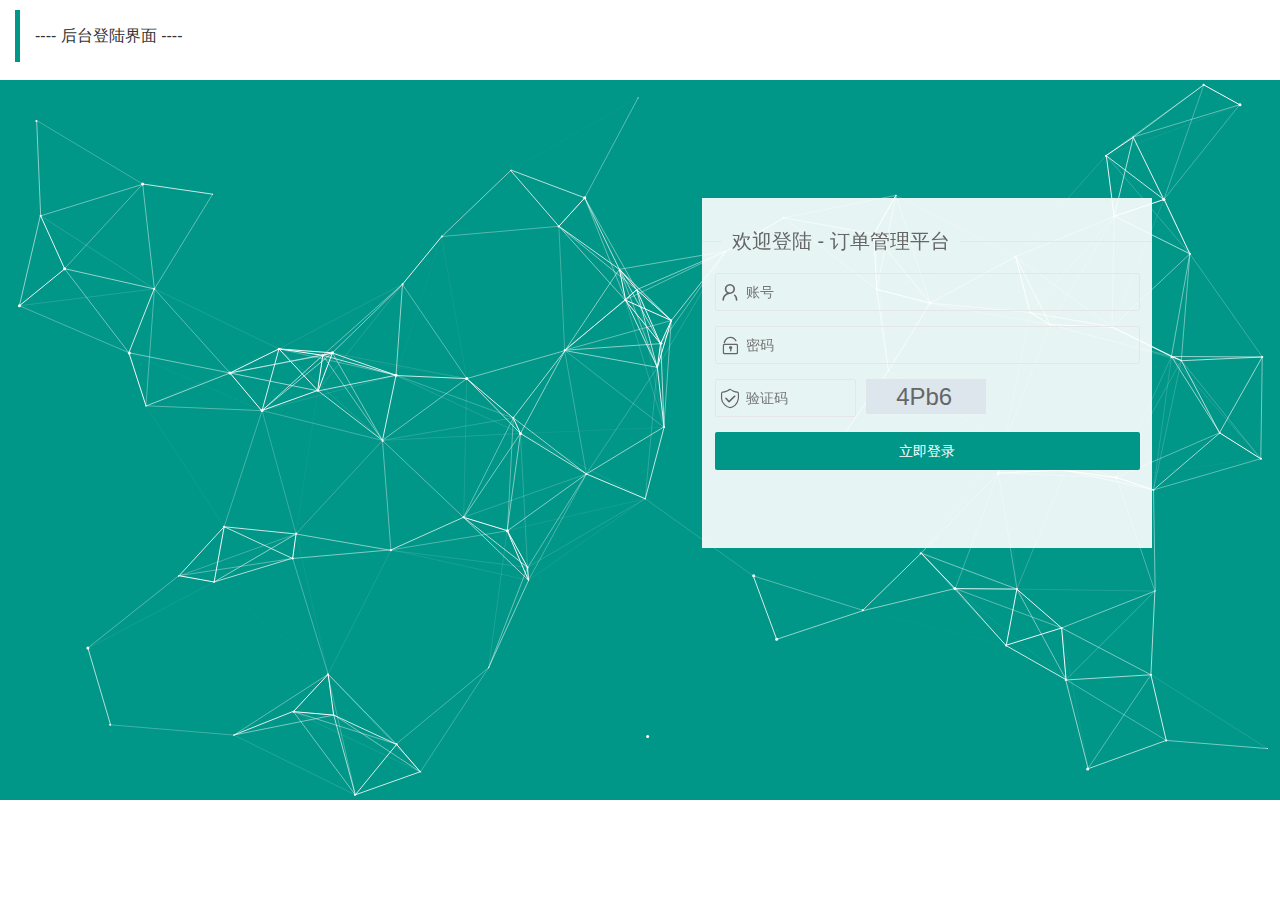
==== test1/login.html @ ba4c4ec8 "可以了" ====
<!DOCTYPE html>
<html lang="en">
<head>
    <meta charset="UTF-8">
    <meta name="viewport" content="width=device-width, initial-scale=1, maximum-scale=1">
    <title>系统登录</title>
    <link rel="stylesheet" href="./assets/layui-v2.5.6/css/layui.css" media="all"/>
    <link rel="stylesheet" href="./assets/login.css" media="all"/>
    <style>
        /* 覆盖原框架样式 */
        .layui-elem-quote {
            background-color: inherit !important;
        }

        .layui-input, .layui-select, .layui-textarea {
            background-color: inherit;
            padding-left: 30px;
        }
    </style>
</head>
<body>
<!-- Head -->
<div class="layui-fluid" style="height: 20px">
    <div class="layui-row layui-col-space15">
        <div class="layui-col-sm12 layui-col-md12 zyl_mar_01">
            <blockquote class="layui-elem-quote" style="font-size: 16px"><a href="/">---- 后台登陆界面 ----</a></blockquote>
        </div>
    </div>
</div>
<!-- Head End -->

<!-- Carousel -->
<div class="layui-row">
    <div class="layui-col-sm12 layui-col-md12">
        <div class="layui-carousel zyl_login_height" id="zyllogin" lay-filter="zyllogin">
            <div carousel-item="">
                <div>
                    <div class="zyl_login_cont"></div>
                </div>
                <div>
                    <img src="./assets/img/carousel/01.jpg"/>
                </div>
                <div>
                    <div class="background">
                        <span></span><span></span><span></span>
                        <span></span><span></span><span></span>
                        <span></span><span></span><span></span>
                        <span></span><span></span><span></span>
                    </div>
                </div>
                <div>
                    <img src="./assets/img/carousel/03.jpg"/>
                </div>
            </div>
        </div>
    </div>
</div>
<!-- Carousel End -->

<!--&lt;!&ndash; Footer &ndash;&gt;-->
<!--<div class="layui-row">-->
<!--    <div class="layui-col-sm12 layui-col-md12 zyl_center zyl_mar_01">-->
<!--        © 2019 - 简约后台登陆界面 || 简约后台登陆界面版权所有-->
<!--    </div>-->
<!--</div>-->
<!--&lt;!&ndash; Footer End &ndash;&gt;-->


<!-- LoginForm -->
<div class="zyl_lofo_main">
    <fieldset class="layui-elem-field layui-field-title zyl_mar_02">
        <legend>欢迎登陆 - 订单管理平台</legend>
    </fieldset>
    <div class="layui-row layui-col-space15">
        <form class="layui-form zyl_pad_01">
            <div class="layui-col-sm12 layui-col-md12">
                <div class="layui-form-item">
                    <input type="text" name="username" lay-verify="required|userName" autocomplete="off"
                           placeholder="账号" class="layui-input">
                    <i class="layui-icon layui-icon-username zyl_lofo_icon"></i>
                </div>
            </div>
            <div class="layui-col-sm12 layui-col-md12">
                <div class="layui-form-item">
                    <input type="password" name="password" lay-verify="required|pass" autocomplete="off"
                           placeholder="密码"
                           class="layui-input">
                    <i class="layui-icon layui-icon-password zyl_lofo_icon"></i>
                </div>
            </div>
            <div class="layui-col-sm12 layui-col-md12">
                <div class="layui-row">
                    <div class="layui-col-xs4 layui-col-sm4 layui-col-md4">
                        <div class="layui-form-item">
                            <input type="text" id="vercode" lay-verify="required|vercodes"
                                   autocomplete="off" placeholder="验证码" class="layui-input" maxlength="4">
                            <i class="layui-icon layui-icon-vercode zyl_lofo_icon"></i>
                        </div>
                    </div>
                    <div class="layui-col-xs4 layui-col-sm4 layui-col-md4"
                         style="margin-left:10px;width:120px;background: #dde6ed">
                        <div class="zyl_lofo_vercode zylVerCode" onclick="zylVerCode()"></div>
                    </div>
                </div>
            </div>
            <div class="layui-col-sm12 layui-col-md12">
                <button class="layui-btn layui-btn-fluid" lay-submit="" lay-filter="login">立即登录
                </button>
            </div>
        </form>
    </div>
</div>
<!-- LoginForm End -->
<!-- Jquery Js -->
<script type="text/javascript" src="./assets/jquery.min.js"></script>
<!-- Layui Js -->
<script type="text/javascript" src="./assets/layui-v2.5.6/layui.js"></script>
<!-- Jqarticle Js -->
<script type="text/javascript" src="./assets/assembly/jqarticle/jparticle.min.js"></script>
<!-- ZylVerificationCode Js-->
<script>
    layui.use(['carousel', 'form'], function () {
        var carousel = layui.carousel, form = layui.form;
        //自定义验证规则
        form.verify({
            userName: function (value) {
                if (value.length < 3) {
                    return '账号至少得3个字符';
                }
            },
            pass: [/^[\S]{4,12}$/, '密码必须4到12位，且不能出现空格'],
            vercodes: function (value) {
                //获取验证码
                var zylVerCode = $(".zylVerCode").html();
                if (value.toLowerCase() !== zylVerCode.toLowerCase()) {
                    return '验证码错误';
                }
            },
            content: function (value) {
                layedit.sync(editIndex);
            }
        });

        //监听提交
        form.on('submit(login)', function (data) {
            // layer.alert(JSON.stringify(data.field), {
            //     title: '最终的提交信息'
            // })
            $.post('login', data.field, function (res) {
                if (res == 200) {
                    layer.msg('登录成功', {'icon': 6, 'time': 800}, function () {
                        window.location.href = 'index';
                    })
                } else {
                    layer.msg('登录失败', {'icon': 5, 'time': 2000})
                    window.location.reload();
                }
            })
            return false;
        });


        //设置轮播主体高度
        var zyl_login_height = $(window).height() / 1.25;
        var zyl_car_height = $(".zyl_login_height").css("cssText", "height:" + zyl_login_height + "px!important");


        //Login轮播主体
        carousel.render({
            elem: '#zyllogin',//指向容器选择器
            width: '100%', //设置容器宽度
            height: 'zyl_car_height',
            anim: 'fade', //切换动画方式
            autoplay: true,//是否自动切换false true
            arrow: 'hover',//切换箭头默认显示状态||不显示：none||悬停显示：hover||始终显示：always
            indicator: 'none',//指示器位置||外部：outside||内部：inside||不显示：none
            interval: '5000',//自动切换时间:单位：ms（毫秒）
        });

        //监听轮播--案例暂未使用
        carousel.on('change(zyllogin)', function (obj) {
            var loginCarousel = obj.index;
        });

        //粒子线条
        $(".zyl_login_cont").jParticle({
            background: "rgba(0,0,0,0)",//背景颜色
            color: "#fff",//粒子和连线的颜色
            particlesNumber: 100,//粒子数量
            //disableLinks:true,//禁止粒子间连线
            //disableMouse:true,//禁止粒子间连线(鼠标)
            particle: {
                minSize: 1,//最小粒子
                maxSize: 3,//最大粒子
                speed: 30,//粒子的动画速度
            }
        });
    });

    zylVerCode();

    //生成随机数
    function zylVerCode(len) {
        len = len || 4;
        var $chars = 'ABCDEFGHJKMNPQRSTWXYZabcdefhijkmnprstwxyz2345678';//默认去掉了容易混淆的字符oOLl,9gq,Vv,Uu,I1
        var maxPos = $chars.length;
        var zylCode = '';
        for (i = 0; i < len; i++) {
            zylCode += $chars.charAt(Math.floor(Math.random() * maxPos));
        }
        $(".zylVerCode").html(zylCode);
    }
</script>
</body>
</html>
---- test1/assets/layui-v2.5.6/css/layui.css ----
/** layui-v2.5.6 MIT License By https://www.layui.com */
 .layui-inline,img{display:inline-block;vertical-align:middle}h1,h2,h3,h4,h5,h6{font-weight:400}.layui-edge,.layui-header,.layui-inline,.layui-main{position:relative}.layui-body,.layui-edge,.layui-elip{overflow:hidden}.layui-btn,.layui-edge,.layui-inline,img{vertical-align:middle}.layui-btn,.layui-disabled,.layui-icon,.layui-unselect{-moz-user-select:none;-webkit-user-select:none;-ms-user-select:none}.layui-elip,.layui-form-checkbox span,.layui-form-pane .layui-form-label{text-overflow:ellipsis;white-space:nowrap}.layui-breadcrumb,.layui-tree-btnGroup{visibility:hidden}blockquote,body,button,dd,div,dl,dt,form,h1,h2,h3,h4,h5,h6,input,li,ol,p,pre,td,textarea,th,ul{margin:0;padding:0;-webkit-tap-highlight-color:rgba(0,0,0,0)}a:active,a:hover{outline:0}img{border:none}li{list-style:none}table{border-collapse:collapse;border-spacing:0}h4,h5,h6{font-size:100%}button,input,optgroup,option,select,textarea{font-family:inherit;font-size:inherit;font-style:inherit;font-weight:inherit;outline:0}pre{white-space:pre-wrap;white-space:-moz-pre-wrap;white-space:-pre-wrap;white-space:-o-pre-wrap;word-wrap:break-word}body{line-height:24px;font:14px Helvetica Neue,Helvetica,PingFang SC,Tahoma,Arial,sans-serif}hr{height:1px;margin:10px 0;border:0;clear:both}a{color:#333;text-decoration:none}a:hover{color:#777}a cite{font-style:normal;*cursor:pointer}.layui-border-box,.layui-border-box *{box-sizing:border-box}.layui-box,.layui-box *{box-sizing:content-box}.layui-clear{clear:both;*zoom:1}.layui-clear:after{content:'\20';clear:both;*zoom:1;display:block;height:0}.layui-inline{*display:inline;*zoom:1}.layui-edge{display:inline-block;width:0;height:0;border-width:6px;border-style:dashed;border-color:transparent}.layui-edge-top{top:-4px;border-bottom-color:#999;border-bottom-style:solid}.layui-edge-right{border-left-color:#999;border-left-style:solid}.layui-edge-bottom{top:2px;border-top-color:#999;border-top-style:solid}.layui-edge-left{border-right-color:#999;border-right-style:solid}.layui-disabled,.layui-disabled:hover{color:#d2d2d2!important;cursor:not-allowed!important}.layui-circle{border-radius:100%}.layui-show{display:block!important}.layui-hide{display:none!important}@font-face{font-family:layui-icon;src:url(../font/iconfont.eot?v=256);src:url(../font/iconfont.eot?v=256#iefix) format('embedded-opentype'),url(../font/iconfont.woff2?v=256) format('woff2'),url(../font/iconfont.woff?v=256) format('woff'),url(../font/iconfont.ttf?v=256) format('truetype'),url(../font/iconfont.svg?v=256#layui-icon) format('svg')}.layui-icon{font-family:layui-icon!important;font-size:16px;font-style:normal;-webkit-font-smoothing:antialiased;-moz-osx-font-smoothing:grayscale}.layui-icon-reply-fill:before{content:"\e611"}.layui-icon-set-fill:before{content:"\e614"}.layui-icon-menu-fill:before{content:"\e60f"}.layui-icon-search:before{content:"\e615"}.layui-icon-share:before{content:"\e641"}.layui-icon-set-sm:before{content:"\e620"}.layui-icon-engine:before{content:"\e628"}.layui-icon-close:before{content:"\1006"}.layui-icon-close-fill:before{content:"\1007"}.layui-icon-chart-screen:before{content:"\e629"}.layui-icon-star:before{content:"\e600"}.layui-icon-circle-dot:before{content:"\e617"}.layui-icon-chat:before{content:"\e606"}.layui-icon-release:before{content:"\e609"}.layui-icon-list:before{content:"\e60a"}.layui-icon-chart:before{content:"\e62c"}.layui-icon-ok-circle:before{content:"\1005"}.layui-icon-layim-theme:before{content:"\e61b"}.layui-icon-table:before{content:"\e62d"}.layui-icon-right:before{content:"\e602"}.layui-icon-left:before{content:"\e603"}.layui-icon-cart-simple:before{content:"\e698"}.layui-icon-face-cry:before{content:"\e69c"}.layui-icon-face-smile:before{content:"\e6af"}.layui-icon-survey:before{content:"\e6b2"}.layui-icon-tree:before{content:"\e62e"}.layui-icon-ie:before{content:"\e7bb"}.layui-icon-upload-circle:before{content:"\e62f"}.layui-icon-add-circle:before{content:"\e61f"}.layui-icon-download-circle:before{content:"\e601"}.layui-icon-templeate-1:before{content:"\e630"}.layui-icon-util:before{content:"\e631"}.layui-icon-face-surprised:before{content:"\e664"}.layui-icon-edit:before{content:"\e642"}.layui-icon-speaker:before{content:"\e645"}.layui-icon-down:before{content:"\e61a"}.layui-icon-file:before{content:"\e621"}.layui-icon-layouts:before{content:"\e632"}.layui-icon-rate-half:before{content:"\e6c9"}.layui-icon-add-circle-fine:before{content:"\e608"}.layui-icon-prev-circle:before{content:"\e633"}.layui-icon-read:before{content:"\e705"}.layui-icon-404:before{content:"\e61c"}.layui-icon-carousel:before{content:"\e634"}.layui-icon-help:before{content:"\e607"}.layui-icon-code-circle:before{content:"\e635"}.layui-icon-windows:before{content:"\e67f"}.layui-icon-water:before{content:"\e636"}.layui-icon-username:before{content:"\e66f"}.layui-icon-find-fill:before{content:"\e670"}.layui-icon-about:before{content:"\e60b"}.layui-icon-location:before{content:"\e715"}.layui-icon-up:before{content:"\e619"}.layui-icon-pause:before{content:"\e651"}.layui-icon-date:before{content:"\e637"}.layui-icon-layim-uploadfile:before{content:"\e61d"}.layui-icon-delete:before{content:"\e640"}.layui-icon-play:before{content:"\e652"}.layui-icon-top:before{content:"\e604"}.layui-icon-firefox:before{content:"\e686"}.layui-icon-friends:before{content:"\e612"}.layui-icon-refresh-3:before{content:"\e9aa"}.layui-icon-ok:before{content:"\e605"}.layui-icon-layer:before{content:"\e638"}.layui-icon-face-smile-fine:before{content:"\e60c"}.layui-icon-dollar:before{content:"\e659"}.layui-icon-group:before{content:"\e613"}.layui-icon-layim-download:before{content:"\e61e"}.layui-icon-picture-fine:before{content:"\e60d"}.layui-icon-link:before{content:"\e64c"}.layui-icon-diamond:before{content:"\e735"}.layui-icon-log:before{content:"\e60e"}.layui-icon-key:before{content:"\e683"}.layui-icon-rate-solid:before{content:"\e67a"}.layui-icon-fonts-del:before{content:"\e64f"}.layui-icon-unlink:before{content:"\e64d"}.layui-icon-fonts-clear:before{content:"\e639"}.layui-icon-triangle-r:before{content:"\e623"}.layui-icon-circle:before{content:"\e63f"}.layui-icon-radio:before{content:"\e643"}.layui-icon-align-center:before{content:"\e647"}.layui-icon-align-right:before{content:"\e648"}.layui-icon-align-left:before{content:"\e649"}.layui-icon-loading-1:before{content:"\e63e"}.layui-icon-return:before{content:"\e65c"}.layui-icon-fonts-strong:before{content:"\e62b"}.layui-icon-upload:before{content:"\e67c"}.layui-icon-dialogue:before{content:"\e63a"}.layui-icon-video:before{content:"\e6ed"}.layui-icon-headset:before{content:"\e6fc"}.layui-icon-cellphone-fine:before{content:"\e63b"}.layui-icon-add-1:before{content:"\e654"}.layui-icon-face-smile-b:before{content:"\e650"}.layui-icon-fonts-html:before{content:"\e64b"}.layui-icon-screen-full:before{content:"\e622"}.layui-icon-form:before{content:"\e63c"}.layui-icon-cart:before{content:"\e657"}.layui-icon-camera-fill:before{content:"\e65d"}.layui-icon-tabs:before{content:"\e62a"}.layui-icon-heart-fill:before{content:"\e68f"}.layui-icon-fonts-code:before{content:"\e64e"}.layui-icon-ios:before{content:"\e680"}.layui-icon-at:before{content:"\e687"}.layui-icon-fire:before{content:"\e756"}.layui-icon-set:before{content:"\e716"}.layui-icon-fonts-u:before{content:"\e646"}.layui-icon-triangle-d:before{content:"\e625"}.layui-icon-tips:before{content:"\e702"}.layui-icon-picture:before{content:"\e64a"}.layui-icon-more-vertical:before{content:"\e671"}.layui-icon-bluetooth:before{content:"\e689"}.layui-icon-flag:before{content:"\e66c"}.layui-icon-loading:before{content:"\e63d"}.layui-icon-fonts-i:before{content:"\e644"}.layui-icon-refresh-1:before{content:"\e666"}.layui-icon-rmb:before{content:"\e65e"}.layui-icon-addition:before{content:"\e624"}.layui-icon-home:before{content:"\e68e"}.layui-icon-time:before{content:"\e68d"}.layui-icon-user:before{content:"\e770"}.layui-icon-notice:before{content:"\e667"}.layui-icon-chrome:before{content:"\e68a"}.layui-icon-edge:before{content:"\e68b"}.layui-icon-login-weibo:before{content:"\e675"}.layui-icon-voice:before{content:"\e688"}.layui-icon-upload-drag:before{content:"\e681"}.layui-icon-login-qq:before{content:"\e676"}.layui-icon-snowflake:before{content:"\e6b1"}.layui-icon-heart:before{content:"\e68c"}.layui-icon-logout:before{content:"\e682"}.layui-icon-file-b:before{content:"\e655"}.layui-icon-template:before{content:"\e663"}.layui-icon-transfer:before{content:"\e691"}.layui-icon-auz:before{content:"\e672"}.layui-icon-console:before{content:"\e665"}.layui-icon-app:before{content:"\e653"}.layui-icon-prev:before{content:"\e65a"}.layui-icon-website:before{content:"\e7ae"}.layui-icon-next:before{content:"\e65b"}.layui-icon-component:before{content:"\e857"}.layui-icon-android:before{content:"\e684"}.layui-icon-more:before{content:"\e65f"}.layui-icon-login-wechat:before{content:"\e677"}.layui-icon-shrink-right:before{content:"\e668"}.layui-icon-spread-left:before{content:"\e66b"}.layui-icon-camera:before{content:"\e660"}.layui-icon-note:before{content:"\e66e"}.layui-icon-refresh:before{content:"\e669"}.layui-icon-female:before{content:"\e661"}.layui-icon-male:before{content:"\e662"}.layui-icon-screen-restore:before{content:"\e758"}.layui-icon-password:before{content:"\e673"}.layui-icon-senior:before{content:"\e674"}.layui-icon-theme:before{content:"\e66a"}.layui-icon-tread:before{content:"\e6c5"}.layui-icon-praise:before{content:"\e6c6"}.layui-icon-star-fill:before{content:"\e658"}.layui-icon-rate:before{content:"\e67b"}.layui-icon-template-1:before{content:"\e656"}.layui-icon-vercode:before{content:"\e679"}.layui-icon-service:before{content:"\e626"}.layui-icon-cellphone:before{content:"\e678"}.layui-icon-print:before{content:"\e66d"}.layui-icon-cols:before{content:"\e610"}.layui-icon-wifi:before{content:"\e7e0"}.layui-icon-export:before{content:"\e67d"}.layui-icon-rss:before{content:"\e808"}.layui-icon-slider:before{content:"\e714"}.layui-icon-email:before{content:"\e618"}.layui-icon-subtraction:before{content:"\e67e"}.layui-icon-mike:before{content:"\e6dc"}.layui-icon-light:before{content:"\e748"}.layui-icon-gift:before{content:"\e627"}.layui-icon-mute:before{content:"\e685"}.layui-icon-reduce-circle:before{content:"\e616"}.layui-icon-music:before{content:"\e690"}.layui-main{width:1140px;margin:0 auto}.layui-header{z-index:1000;height:60px}.layui-header a:hover{transition:all .5s;-webkit-transition:all .5s}.layui-side{position:fixed;left:0;top:0;bottom:0;z-index:999;width:200px;overflow-x:hidden}.layui-side-scroll{position:relative;width:220px;height:100%;overflow-x:hidden}.layui-body{position:absolute;left:200px;right:0;top:0;bottom:0;z-index:998;width:auto;overflow-y:auto;box-sizing:border-box}.layui-layout-body{overflow:hidden}.layui-layout-admin .layui-header{background-color:#23262E}.layui-layout-admin .layui-side{top:60px;width:200px;overflow-x:hidden}.layui-layout-admin .layui-body{position:fixed;top:60px;bottom:44px}.layui-layout-admin .layui-main{width:auto;margin:0 15px}.layui-layout-admin .layui-footer{position:fixed;left:200px;right:0;bottom:0;height:44px;line-height:44px;padding:0 15px;background-color:#eee}.layui-layout-admin .layui-logo{position:absolute;left:0;top:0;width:200px;height:100%;line-height:60px;text-align:center;color:#009688;font-size:16px}.layui-layout-admin .layui-header .layui-nav{background:0 0}.layui-layout-left{position:absolute!important;left:200px;top:0}.layui-layout-right{position:absolute!important;right:0;top:0}.layui-container{position:relative;margin:0 auto;padding:0 15px;box-sizing:border-box}.layui-fluid{position:relative;margin:0 auto;padding:0 15px}.layui-row:after,.layui-row:before{content:'';display:block;clear:both}.layui-col-lg1,.layui-col-lg10,.layui-col-lg11,.layui-col-lg12,.layui-col-lg2,.layui-col-lg3,.layui-col-lg4,.layui-col-lg5,.layui-col-lg6,.layui-col-lg7,.layui-col-lg8,.layui-col-lg9,.layui-col-md1,.layui-col-md10,.layui-col-md11,.layui-col-md12,.layui-col-md2,.layui-col-md3,.layui-col-md4,.layui-col-md5,.layui-col-md6,.layui-col-md7,.layui-col-md8,.layui-col-md9,.layui-col-sm1,.layui-col-sm10,.layui-col-sm11,.layui-col-sm12,.layui-col-sm2,.layui-col-sm3,.layui-col-sm4,.layui-col-sm5,.layui-col-sm6,.layui-col-sm7,.layui-col-sm8,.layui-col-sm9,.layui-col-xs1,.layui-col-xs10,.layui-col-xs11,.layui-col-xs12,.layui-col-xs2,.layui-col-xs3,.layui-col-xs4,.layui-col-xs5,.layui-col-xs6,.layui-col-xs7,.layui-col-xs8,.layui-col-xs9{position:relative;display:block;box-sizing:border-box}.layui-col-xs1,.layui-col-xs10,.layui-col-xs11,.layui-col-xs12,.layui-col-xs2,.layui-col-xs3,.layui-col-xs4,.layui-col-xs5,.layui-col-xs6,.layui-col-xs7,.layui-col-xs8,.layui-col-xs9{float:left}.layui-col-xs1{width:8.33333333%}.layui-col-xs2{width:16.66666667%}.layui-col-xs3{width:25%}.layui-col-xs4{width:33.33333333%}.layui-col-xs5{width:41.66666667%}.layui-col-xs6{width:50%}.layui-col-xs7{width:58.33333333%}.layui-col-xs8{width:66.66666667%}.layui-col-xs9{width:75%}.layui-col-xs10{width:83.33333333%}.layui-col-xs11{width:91.66666667%}.layui-col-xs12{width:100%}.layui-col-xs-offset1{margin-left:8.33333333%}.layui-col-xs-offset2{margin-left:16.66666667%}.layui-col-xs-offset3{margin-left:25%}.layui-col-xs-offset4{margin-left:33.33333333%}.layui-col-xs-offset5{margin-left:41.66666667%}.layui-col-xs-offset6{margin-left:50%}.layui-col-xs-offset7{margin-left:58.33333333%}.layui-col-xs-offset8{margin-left:66.66666667%}.layui-col-xs-offset9{margin-left:75%}.layui-col-xs-offset10{margin-left:83.33333333%}.layui-col-xs-offset11{margin-left:91.66666667%}.layui-col-xs-offset12{margin-left:100%}@media screen and (max-width:768px){.layui-hide-xs{display:none!important}.layui-show-xs-block{display:block!important}.layui-show-xs-inline{display:inline!important}.layui-show-xs-inline-block{display:inline-block!important}}@media screen and (min-width:768px){.layui-container{width:750px}.layui-hide-sm{display:none!important}.layui-show-sm-block{display:block!important}.layui-show-sm-inline{display:inline!important}.layui-show-sm-inline-block{display:inline-block!important}.layui-col-sm1,.layui-col-sm10,.layui-col-sm11,.layui-col-sm12,.layui-col-sm2,.layui-col-sm3,.layui-col-sm4,.layui-col-sm5,.layui-col-sm6,.layui-col-sm7,.layui-col-sm8,.layui-col-sm9{float:left}.layui-col-sm1{width:8.33333333%}.layui-col-sm2{width:16.66666667%}.layui-col-sm3{width:25%}.layui-col-sm4{width:33.33333333%}.layui-col-sm5{width:41.66666667%}.layui-col-sm6{width:50%}.layui-col-sm7{width:58.33333333%}.layui-col-sm8{width:66.66666667%}.layui-col-sm9{width:75%}.layui-col-sm10{width:83.33333333%}.layui-col-sm11{width:91.66666667%}.layui-col-sm12{width:100%}.layui-col-sm-offset1{margin-left:8.33333333%}.layui-col-sm-offset2{margin-left:16.66666667%}.layui-col-sm-offset3{margin-left:25%}.layui-col-sm-offset4{margin-left:33.33333333%}.layui-col-sm-offset5{margin-left:41.66666667%}.layui-col-sm-offset6{margin-left:50%}.layui-col-sm-offset7{margin-left:58.33333333%}.layui-col-sm-offset8{margin-left:66.66666667%}.layui-col-sm-offset9{margin-left:75%}.layui-col-sm-offset10{margin-left:83.33333333%}.layui-col-sm-offset11{margin-left:91.66666667%}.layui-col-sm-offset12{margin-left:100%}}@media screen and (min-width:992px){.layui-container{width:970px}.layui-hide-md{display:none!important}.layui-show-md-block{display:block!important}.layui-show-md-inline{display:inline!important}.layui-show-md-inline-block{display:inline-block!important}.layui-col-md1,.layui-col-md10,.layui-col-md11,.layui-col-md12,.layui-col-md2,.layui-col-md3,.layui-col-md4,.layui-col-md5,.layui-col-md6,.layui-col-md7,.layui-col-md8,.layui-col-md9{float:left}.layui-col-md1{width:8.33333333%}.layui-col-md2{width:16.66666667%}.layui-col-md3{width:25%}.layui-col-md4{width:33.33333333%}.layui-col-md5{width:41.66666667%}.layui-col-md6{width:50%}.layui-col-md7{width:58.33333333%}.layui-col-md8{width:66.66666667%}.layui-col-md9{width:75%}.layui-col-md10{width:83.33333333%}.layui-col-md11{width:91.66666667%}.layui-col-md12{width:100%}.layui-col-md-offset1{margin-left:8.33333333%}.layui-col-md-offset2{margin-left:16.66666667%}.layui-col-md-offset3{margin-left:25%}.layui-col-md-offset4{margin-left:33.33333333%}.layui-col-md-offset5{margin-left:41.66666667%}.layui-col-md-offset6{margin-left:50%}.layui-col-md-offset7{margin-left:58.33333333%}.layui-col-md-offset8{margin-left:66.66666667%}.layui-col-md-offset9{margin-left:75%}.layui-col-md-offset10{margin-left:83.33333333%}.layui-col-md-offset11{margin-left:91.66666667%}.layui-col-md-offset12{margin-left:100%}}@media screen and (min-width:1200px){.layui-container{width:1170px}.layui-hide-lg{display:none!important}.layui-show-lg-block{display:block!important}.layui-show-lg-inline{display:inline!important}.layui-show-lg-inline-block{display:inline-block!important}.layui-col-lg1,.layui-col-lg10,.layui-col-lg11,.layui-col-lg12,.layui-col-lg2,.layui-col-lg3,.layui-col-lg4,.layui-col-lg5,.layui-col-lg6,.layui-col-lg7,.layui-col-lg8,.layui-col-lg9{float:left}.layui-col-lg1{width:8.33333333%}.layui-col-lg2{width:16.66666667%}.layui-col-lg3{width:25%}.layui-col-lg4{width:33.33333333%}.layui-col-lg5{width:41.66666667%}.layui-col-lg6{width:50%}.layui-col-lg7{width:58.33333333%}.layui-col-lg8{width:66.66666667%}.layui-col-lg9{width:75%}.layui-col-lg10{width:83.33333333%}.layui-col-lg11{width:91.66666667%}.layui-col-lg12{width:100%}.layui-col-lg-offset1{margin-left:8.33333333%}.layui-col-lg-offset2{margin-left:16.66666667%}.layui-col-lg-offset3{margin-left:25%}.layui-col-lg-offset4{margin-left:33.33333333%}.layui-col-lg-offset5{margin-left:41.66666667%}.layui-col-lg-offset6{margin-left:50%}.layui-col-lg-offset7{margin-left:58.33333333%}.layui-col-lg-offset8{margin-left:66.66666667%}.layui-col-lg-offset9{margin-left:75%}.layui-col-lg-offset10{margin-left:83.33333333%}.layui-col-lg-offset11{margin-left:91.66666667%}.layui-col-lg-offset12{margin-left:100%}}.layui-col-space1{margin:-.5px}.layui-col-space1>*{padding:.5px}.layui-col-space2{margin:-1px}.layui-col-space2>*{padding:1px}.layui-col-space4{margin:-2px}.layui-col-space4>*{padding:2px}.layui-col-space5{margin:-2.5px}.layui-col-space5>*{padding:2.5px}.layui-col-space6{margin:-3px}.layui-col-space6>*{padding:3px}.layui-col-space8{margin:-4px}.layui-col-space8>*{padding:4px}.layui-col-space10{margin:-5px}.layui-col-space10>*{padding:5px}.layui-col-space12{margin:-6px}.layui-col-space12>*{padding:6px}.layui-col-space14{margin:-7px}.layui-col-space14>*{padding:7px}.layui-col-space15{margin:-7.5px}.layui-col-space15>*{padding:7.5px}.layui-col-space16{margin:-8px}.layui-col-space16>*{padding:8px}.layui-col-space18{margin:-9px}.layui-col-space18>*{padding:9px}.layui-col-space20{margin:-10px}.layui-col-space20>*{padding:10px}.layui-col-space22{margin:-11px}.layui-col-space22>*{padding:11px}.layui-col-space24{margin:-12px}.layui-col-space24>*{padding:12px}.layui-col-space25{margin:-12.5px}.layui-col-space25>*{padding:12.5px}.layui-col-space26{margin:-13px}.layui-col-space26>*{padding:13px}.layui-col-space28{margin:-14px}.layui-col-space28>*{padding:14px}.layui-col-space30{margin:-15px}.layui-col-space30>*{padding:15px}.layui-btn,.layui-input,.layui-select,.layui-textarea,.layui-upload-button{outline:0;-webkit-appearance:none;transition:all .3s;-webkit-transition:all .3s;box-sizing:border-box}.layui-elem-quote{margin-bottom:10px;padding:15px;line-height:22px;border-left:5px solid #009688;border-radius:0 2px 2px 0;background-color:#f2f2f2}.layui-quote-nm{border-style:solid;border-width:1px 1px 1px 5px;background:0 0}.layui-elem-field{margin-bottom:10px;padding:0;border-width:1px;border-style:solid}.layui-elem-field legend{margin-left:20px;padding:0 10px;font-size:20px;font-weight:300}.layui-field-title{margin:10px 0 20px;border-width:1px 0 0}.layui-field-box{padding:10px 15px}.layui-field-title .layui-field-box{padding:10px 0}.layui-progress{position:relative;height:6px;border-radius:20px;background-color:#e2e2e2}.layui-progress-bar{position:absolute;left:0;top:0;width:0;max-width:100%;height:6px;border-radius:20px;text-align:right;background-color:#5FB878;transition:all .3s;-webkit-transition:all .3s}.layui-progress-big,.layui-progress-big .layui-progress-bar{height:18px;line-height:18px}.layui-progress-text{position:relative;top:-20px;line-height:18px;font-size:12px;color:#666}.layui-progress-big .layui-progress-text{position:static;padding:0 10px;color:#fff}.layui-collapse{border-width:1px;border-style:solid;border-radius:2px}.layui-colla-content,.layui-colla-item{border-top-width:1px;border-top-style:solid}.layui-colla-item:first-child{border-top:none}.layui-colla-title{position:relative;height:42px;line-height:42px;padding:0 15px 0 35px;color:#333;background-color:#f2f2f2;cursor:pointer;font-size:14px;overflow:hidden}.layui-colla-content{display:none;padding:10px 15px;line-height:22px;color:#666}.layui-colla-icon{position:absolute;left:15px;top:0;font-size:14px}.layui-card{margin-bottom:15px;border-radius:2px;background-color:#fff;box-shadow:0 1px 2px 0 rgba(0,0,0,.05)}.layui-card:last-child{margin-bottom:0}.layui-card-header{position:relative;height:42px;line-height:42px;padding:0 15px;border-bottom:1px solid #f6f6f6;color:#333;border-radius:2px 2px 0 0;font-size:14px}.layui-bg-black,.layui-bg-blue,.layui-bg-cyan,.layui-bg-green,.layui-bg-orange,.layui-bg-red{color:#fff!important}.layui-card-body{position:relative;padding:10px 15px;line-height:24px}.layui-card-body[pad15]{padding:15px}.layui-card-body[pad20]{padding:20px}.layui-card-body .layui-table{margin:5px 0}.layui-card .layui-tab{margin:0}.layui-panel-window{position:relative;padding:15px;border-radius:0;border-top:5px solid #E6E6E6;background-color:#fff}.layui-auxiliar-moving{position:fixed;left:0;right:0;top:0;bottom:0;width:100%;height:100%;background:0 0;z-index:9999999999}.layui-form-label,.layui-form-mid,.layui-form-select,.layui-input-block,.layui-input-inline,.layui-textarea{position:relative}.layui-bg-red{background-color:#FF5722!important}.layui-bg-orange{background-color:#FFB800!important}.layui-bg-green{background-color:#009688!important}.layui-bg-cyan{background-color:#2F4056!important}.layui-bg-blue{background-color:#1E9FFF!important}.layui-bg-black{background-color:#393D49!important}.layui-bg-gray{background-color:#eee!important;color:#666!important}.layui-badge-rim,.layui-colla-content,.layui-colla-item,.layui-collapse,.layui-elem-field,.layui-form-pane .layui-form-item[pane],.layui-form-pane .layui-form-label,.layui-input,.layui-layedit,.layui-layedit-tool,.layui-quote-nm,.layui-select,.layui-tab-bar,.layui-tab-card,.layui-tab-title,.layui-tab-title .layui-this:after,.layui-textarea{border-color:#e6e6e6}.layui-timeline-item:before,hr{background-color:#e6e6e6}.layui-text{line-height:22px;font-size:14px;color:#666}.layui-text h1,.layui-text h2,.layui-text h3{font-weight:500;color:#333}.layui-text h1{font-size:30px}.layui-text h2{font-size:24px}.layui-text h3{font-size:18px}.layui-text a:not(.layui-btn){color:#01AAED}.layui-text a:not(.layui-btn):hover{text-decoration:underline}.layui-text ul{padding:5px 0 5px 15px}.layui-text ul li{margin-top:5px;list-style-type:disc}.layui-text em,.layui-word-aux{color:#999!important;padding:0 5px!important}.layui-btn{display:inline-block;height:38px;line-height:38px;padding:0 18px;background-color:#009688;color:#fff;white-space:nowrap;text-align:center;font-size:14px;border:none;border-radius:2px;cursor:pointer}.layui-btn:hover{opacity:.8;filter:alpha(opacity=80);color:#fff}.layui-btn:active{opacity:1;filter:alpha(opacity=100)}.layui-btn+.layui-btn{margin-left:10px}.layui-btn-container{font-size:0}.layui-btn-container .layui-btn{margin-right:10px;margin-bottom:10px}.layui-btn-container .layui-btn+.layui-btn{margin-left:0}.layui-table .layui-btn-container .layui-btn{margin-bottom:9px}.layui-btn-radius{border-radius:100px}.layui-btn .layui-icon{margin-right:3px;font-size:18px;vertical-align:bottom;vertical-align:middle\9}.layui-btn-primary{border:1px solid #C9C9C9;background-color:#fff;color:#555}.layui-btn-primary:hover{border-color:#009688;color:#333}.layui-btn-normal{background-color:#1E9FFF}.layui-btn-warm{background-color:#FFB800}.layui-btn-danger{background-color:#FF5722}.layui-btn-checked{background-color:#5FB878}.layui-btn-disabled,.layui-btn-disabled:active,.layui-btn-disabled:hover{border:1px solid #e6e6e6;background-color:#FBFBFB;color:#C9C9C9;cursor:not-allowed;opacity:1}.layui-btn-lg{height:44px;line-height:44px;padding:0 25px;font-size:16px}.layui-btn-sm{height:30px;line-height:30px;padding:0 10px;font-size:12px}.layui-btn-sm i{font-size:16px!important}.layui-btn-xs{height:22px;line-height:22px;padding:0 5px;font-size:12px}.layui-btn-xs i{font-size:14px!important}.layui-btn-group{display:inline-block;vertical-align:middle;font-size:0}.layui-btn-group .layui-btn{margin-left:0!important;margin-right:0!important;border-left:1px solid rgba(255,255,255,.5);border-radius:0}.layui-btn-group .layui-btn-primary{border-left:none}.layui-btn-group .layui-btn-primary:hover{border-color:#C9C9C9;color:#009688}.layui-btn-group .layui-btn:first-child{border-left:none;border-radius:2px 0 0 2px}.layui-btn-group .layui-btn-primary:first-child{border-left:1px solid #c9c9c9}.layui-btn-group .layui-btn:last-child{border-radius:0 2px 2px 0}.layui-btn-group .layui-btn+.layui-btn{margin-left:0}.layui-btn-group+.layui-btn-group{margin-left:10px}.layui-btn-fluid{width:100%}.layui-input,.layui-select,.layui-textarea{height:38px;line-height:1.3;line-height:38px\9;border-width:1px;border-style:solid;background-color:#fff;border-radius:2px}.layui-input::-webkit-input-placeholder,.layui-select::-webkit-input-placeholder,.layui-textarea::-webkit-input-placeholder{line-height:1.3}.layui-input,.layui-textarea{display:block;width:100%;padding-left:10px}.layui-input:hover,.layui-textarea:hover{border-color:#D2D2D2!important}.layui-input:focus,.layui-textarea:focus{border-color:#C9C9C9!important}.layui-textarea{min-height:100px;height:auto;line-height:20px;padding:6px 10px;resize:vertical}.layui-select{padding:0 10px}.layui-form input[type=checkbox],.layui-form input[type=radio],.layui-form select{display:none}.layui-form [lay-ignore]{display:initial}.layui-form-item{margin-bottom:15px;clear:both;*zoom:1}.layui-form-item:after{content:'\20';clear:both;*zoom:1;display:block;height:0}.layui-form-label{float:left;display:block;padding:9px 15px;width:80px;font-weight:400;line-height:20px;text-align:right}.layui-form-label-col{display:block;float:none;padding:9px 0;line-height:20px;text-align:left}.layui-form-item .layui-inline{margin-bottom:5px;margin-right:10px}.layui-input-block{margin-left:110px;min-height:36px}.layui-input-inline{display:inline-block;vertical-align:middle}.layui-form-item .layui-input-inline{float:left;width:190px;margin-right:10px}.layui-form-text .layui-input-inline{width:auto}.layui-form-mid{float:left;display:block;padding:9px 0!important;line-height:20px;margin-right:10px}.layui-form-danger+.layui-form-select .layui-input,.layui-form-danger:focus{border-color:#FF5722!important}.layui-form-select .layui-input{padding-right:30px;cursor:pointer}.layui-form-select .layui-edge{position:absolute;right:10px;top:50%;margin-top:-3px;cursor:pointer;border-width:6px;border-top-color:#c2c2c2;border-top-style:solid;transition:all .3s;-webkit-transition:all .3s}.layui-form-select dl{display:none;position:absolute;left:0;top:42px;padding:5px 0;z-index:899;min-width:100%;border:1px solid #d2d2d2;max-height:300px;overflow-y:auto;background-color:#fff;border-radius:2px;box-shadow:0 2px 4px rgba(0,0,0,.12);box-sizing:border-box}.layui-form-select dl dd,.layui-form-select dl dt{padding:0 10px;line-height:36px;white-space:nowrap;overflow:hidden;text-overflow:ellipsis}.layui-form-select dl dt{font-size:12px;color:#999}.layui-form-select dl dd{cursor:pointer}.layui-form-select dl dd:hover{background-color:#f2f2f2;-webkit-transition:.5s all;transition:.5s all}.layui-form-select .layui-select-group dd{padding-left:20px}.layui-form-select dl dd.layui-select-tips{padding-left:10px!important;color:#999}.layui-form-select dl dd.layui-this{background-color:#5FB878;color:#fff}.layui-form-checkbox,.layui-form-select dl dd.layui-disabled{background-color:#fff}.layui-form-selected dl{display:block}.layui-form-checkbox,.layui-form-checkbox *,.layui-form-switch{display:inline-block;vertical-align:middle}.layui-form-selected .layui-edge{margin-top:-9px;-webkit-transform:rotate(180deg);transform:rotate(180deg);margin-top:-3px\9}:root .layui-form-selected .layui-edge{margin-top:-9px\0/IE9}.layui-form-selectup dl{top:auto;bottom:42px}.layui-select-none{margin:5px 0;text-align:center;color:#999}.layui-select-disabled .layui-disabled{border-color:#eee!important}.layui-select-disabled .layui-edge{border-top-color:#d2d2d2}.layui-form-checkbox{position:relative;height:30px;line-height:30px;margin-right:10px;padding-right:30px;cursor:pointer;font-size:0;-webkit-transition:.1s linear;transition:.1s linear;box-sizing:border-box}.layui-form-checkbox span{padding:0 10px;height:100%;font-size:14px;border-radius:2px 0 0 2px;background-color:#d2d2d2;color:#fff;overflow:hidden}.layui-form-checkbox:hover span{background-color:#c2c2c2}.layui-form-checkbox i{position:absolute;right:0;top:0;width:30px;height:28px;border:1px solid #d2d2d2;border-left:none;border-radius:0 2px 2px 0;color:#fff;font-size:20px;text-align:center}.layui-form-checkbox:hover i{border-color:#c2c2c2;color:#c2c2c2}.layui-form-checked,.layui-form-checked:hover{border-color:#5FB878}.layui-form-checked span,.layui-form-checked:hover span{background-color:#5FB878}.layui-form-checked i,.layui-form-checked:hover i{color:#5FB878}.layui-form-item .layui-form-checkbox{margin-top:4px}.layui-form-checkbox[lay-skin=primary]{height:auto!important;line-height:normal!important;min-width:18px;min-height:18px;border:none!important;margin-right:0;padding-left:28px;padding-right:0;background:0 0}.layui-form-checkbox[lay-skin=primary] span{padding-left:0;padding-right:15px;line-height:18px;background:0 0;color:#666}.layui-form-checkbox[lay-skin=primary] i{right:auto;left:0;width:16px;height:16px;line-height:16px;border:1px solid #d2d2d2;font-size:12px;border-radius:2px;background-color:#fff;-webkit-transition:.1s linear;transition:.1s linear}.layui-form-checkbox[lay-skin=primary]:hover i{border-color:#5FB878;color:#fff}.layui-form-checked[lay-skin=primary] i{border-color:#5FB878!important;background-color:#5FB878;color:#fff}.layui-checkbox-disbaled[lay-skin=primary] span{background:0 0!important;color:#c2c2c2}.layui-checkbox-disbaled[lay-skin=primary]:hover i{border-color:#d2d2d2}.layui-form-item .layui-form-checkbox[lay-skin=primary]{margin-top:10px}.layui-form-switch{position:relative;height:22px;line-height:22px;min-width:35px;padding:0 5px;margin-top:8px;border:1px solid #d2d2d2;border-radius:20px;cursor:pointer;background-color:#fff;-webkit-transition:.1s linear;transition:.1s linear}.layui-form-switch i{position:absolute;left:5px;top:3px;width:16px;height:16px;border-radius:20px;background-color:#d2d2d2;-webkit-transition:.1s linear;transition:.1s linear}.layui-form-switch em{position:relative;top:0;width:25px;margin-left:21px;padding:0!important;text-align:center!important;color:#999!important;font-style:normal!important;font-size:12px}.layui-form-onswitch{border-color:#5FB878;background-color:#5FB878}.layui-checkbox-disbaled,.layui-checkbox-disbaled i{border-color:#e2e2e2!important}.layui-form-onswitch i{left:100%;margin-left:-21px;background-color:#fff}.layui-form-onswitch em{margin-left:5px;margin-right:21px;color:#fff!important}.layui-checkbox-disbaled span{background-color:#e2e2e2!important}.layui-checkbox-disbaled:hover i{color:#fff!important}[lay-radio]{display:none}.layui-form-radio,.layui-form-radio *{display:inline-block;vertical-align:middle}.layui-form-radio{line-height:28px;margin:6px 10px 0 0;padding-right:10px;cursor:pointer;font-size:0}.layui-form-radio *{font-size:14px}.layui-form-radio>i{margin-right:8px;font-size:22px;color:#c2c2c2}.layui-form-radio>i:hover,.layui-form-radioed>i{color:#5FB878}.layui-radio-disbaled>i{color:#e2e2e2!important}.layui-form-pane .layui-form-label{width:110px;padding:8px 15px;height:38px;line-height:20px;border-width:1px;border-style:solid;border-radius:2px 0 0 2px;text-align:center;background-color:#FBFBFB;overflow:hidden;box-sizing:border-box}.layui-form-pane .layui-input-inline{margin-left:-1px}.layui-form-pane .layui-input-block{margin-left:110px;left:-1px}.layui-form-pane .layui-input{border-radius:0 2px 2px 0}.layui-form-pane .layui-form-text .layui-form-label{float:none;width:100%;border-radius:2px;box-sizing:border-box;text-align:left}.layui-form-pane .layui-form-text .layui-input-inline{display:block;margin:0;top:-1px;clear:both}.layui-form-pane .layui-form-text .layui-input-block{margin:0;left:0;top:-1px}.layui-form-pane .layui-form-text .layui-textarea{min-height:100px;border-radius:0 0 2px 2px}.layui-form-pane .layui-form-checkbox{margin:4px 0 4px 10px}.layui-form-pane .layui-form-radio,.layui-form-pane .layui-form-switch{margin-top:6px;margin-left:10px}.layui-form-pane .layui-form-item[pane]{position:relative;border-width:1px;border-style:solid}.layui-form-pane .layui-form-item[pane] .layui-form-label{position:absolute;left:0;top:0;height:100%;border-width:0 1px 0 0}.layui-form-pane .layui-form-item[pane] .layui-input-inline{margin-left:110px}@media screen and (max-width:450px){.layui-form-item .layui-form-label{text-overflow:ellipsis;overflow:hidden;white-space:nowrap}.layui-form-item .layui-inline{display:block;margin-right:0;margin-bottom:20px;clear:both}.layui-form-item .layui-inline:after{content:'\20';clear:both;display:block;height:0}.layui-form-item .layui-input-inline{display:block;float:none;left:-3px;width:auto;margin:0 0 10px 112px}.layui-form-item .layui-input-inline+.layui-form-mid{margin-left:110px;top:-5px;padding:0}.layui-form-item .layui-form-checkbox{margin-right:5px;margin-bottom:5px}}.layui-layedit{border-width:1px;border-style:solid;border-radius:2px}.layui-layedit-tool{padding:3px 5px;border-bottom-width:1px;border-bottom-style:solid;font-size:0}.layedit-tool-fixed{position:fixed;top:0;border-top:1px solid #e2e2e2}.layui-layedit-tool .layedit-tool-mid,.layui-layedit-tool .layui-icon{display:inline-block;vertical-align:middle;text-align:center;font-size:14px}.layui-layedit-tool .layui-icon{position:relative;width:32px;height:30px;line-height:30px;margin:3px 5px;color:#777;cursor:pointer;border-radius:2px}.layui-layedit-tool .layui-icon:hover{color:#393D49}.layui-layedit-tool .layui-icon:active{color:#000}.layui-layedit-tool .layedit-tool-active{background-color:#e2e2e2;color:#000}.layui-layedit-tool .layui-disabled,.layui-layedit-tool .layui-disabled:hover{color:#d2d2d2;cursor:not-allowed}.layui-layedit-tool .layedit-tool-mid{width:1px;height:18px;margin:0 10px;background-color:#d2d2d2}.layedit-tool-html{width:50px!important;font-size:30px!important}.layedit-tool-b,.layedit-tool-code,.layedit-tool-help{font-size:16px!important}.layedit-tool-d,.layedit-tool-face,.layedit-tool-image,.layedit-tool-unlink{font-size:18px!important}.layedit-tool-image input{position:absolute;font-size:0;left:0;top:0;width:100%;height:100%;opacity:.01;filter:Alpha(opacity=1);cursor:pointer}.layui-layedit-iframe iframe{display:block;width:100%}#LAY_layedit_code{overflow:hidden}.layui-laypage{display:inline-block;*display:inline;*zoom:1;vertical-align:middle;margin:10px 0;font-size:0}.layui-laypage>a:first-child,.layui-laypage>a:first-child em{border-radius:2px 0 0 2px}.layui-laypage>a:last-child,.layui-laypage>a:last-child em{border-radius:0 2px 2px 0}.layui-laypage>:first-child{margin-left:0!important}.layui-laypage>:last-child{margin-right:0!important}.layui-laypage a,.layui-laypage button,.layui-laypage input,.layui-laypage select,.layui-laypage span{border:1px solid #e2e2e2}.layui-laypage a,.layui-laypage span{display:inline-block;*display:inline;*zoom:1;vertical-align:middle;padding:0 15px;height:28px;line-height:28px;margin:0 -1px 5px 0;background-color:#fff;color:#333;font-size:12px}.layui-flow-more a *,.layui-laypage input,.layui-table-view select[lay-ignore]{display:inline-block}.layui-laypage a:hover{color:#009688}.layui-laypage em{font-style:normal}.layui-laypage .layui-laypage-spr{color:#999;font-weight:700}.layui-laypage a{text-decoration:none}.layui-laypage .layui-laypage-curr{position:relative}.layui-laypage .layui-laypage-curr em{position:relative;color:#fff}.layui-laypage .layui-laypage-curr .layui-laypage-em{position:absolute;left:-1px;top:-1px;padding:1px;width:100%;height:100%;background-color:#009688}.layui-laypage-em{border-radius:2px}.layui-laypage-next em,.layui-laypage-prev em{font-family:Sim sun;font-size:16px}.layui-laypage .layui-laypage-count,.layui-laypage .layui-laypage-limits,.layui-laypage .layui-laypage-refresh,.layui-laypage .layui-laypage-skip{margin-left:10px;margin-right:10px;padding:0;border:none}.layui-laypage .layui-laypage-limits,.layui-laypage .layui-laypage-refresh{vertical-align:top}.layui-laypage .layui-laypage-refresh i{font-size:18px;cursor:pointer}.layui-laypage select{height:22px;padding:3px;border-radius:2px;cursor:pointer}.layui-laypage .layui-laypage-skip{height:30px;line-height:30px;color:#999}.layui-laypage button,.layui-laypage input{height:30px;line-height:30px;border-radius:2px;vertical-align:top;background-color:#fff;box-sizing:border-box}.layui-laypage input{width:40px;margin:0 10px;padding:0 3px;text-align:center}.layui-laypage input:focus,.layui-laypage select:focus{border-color:#009688!important}.layui-laypage button{margin-left:10px;padding:0 10px;cursor:pointer}.layui-table,.layui-table-view{margin:10px 0}.layui-flow-more{margin:10px 0;text-align:center;color:#999;font-size:14px}.layui-flow-more a{height:32px;line-height:32px}.layui-flow-more a *{vertical-align:top}.layui-flow-more a cite{padding:0 20px;border-radius:3px;background-color:#eee;color:#333;font-style:normal}.layui-flow-more a cite:hover{opacity:.8}.layui-flow-more a i{font-size:30px;color:#737383}.layui-table{width:100%;background-color:#fff;color:#666}.layui-table tr{transition:all .3s;-webkit-transition:all .3s}.layui-table th{text-align:left;font-weight:400}.layui-table tbody tr:hover,.layui-table thead tr,.layui-table-click,.layui-table-header,.layui-table-hover,.layui-table-mend,.layui-table-patch,.layui-table-tool,.layui-table-total,.layui-table-total tr,.layui-table[lay-even] tr:nth-child(even){background-color:#f2f2f2}.layui-table td,.layui-table th,.layui-table-col-set,.layui-table-fixed-r,.layui-table-grid-down,.layui-table-header,.layui-table-page,.layui-table-tips-main,.layui-table-tool,.layui-table-total,.layui-table-view,.layui-table[lay-skin=line],.layui-table[lay-skin=row]{border-width:1px;border-style:solid;border-color:#e6e6e6}.layui-table td,.layui-table th{position:relative;padding:9px 15px;min-height:20px;line-height:20px;font-size:14px}.layui-table[lay-skin=line] td,.layui-table[lay-skin=line] th{border-width:0 0 1px}.layui-table[lay-skin=row] td,.layui-table[lay-skin=row] th{border-width:0 1px 0 0}.layui-table[lay-skin=nob] td,.layui-table[lay-skin=nob] th{border:none}.layui-table img{max-width:100px}.layui-table[lay-size=lg] td,.layui-table[lay-size=lg] th{padding:15px 30px}.layui-table-view .layui-table[lay-size=lg] .layui-table-cell{height:40px;line-height:40px}.layui-table[lay-size=sm] td,.layui-table[lay-size=sm] th{font-size:12px;padding:5px 10px}.layui-table-view .layui-table[lay-size=sm] .layui-table-cell{height:20px;line-height:20px}.layui-table[lay-data]{display:none}.layui-table-box{position:relative;overflow:hidden}.layui-table-view .layui-table{position:relative;width:auto;margin:0}.layui-table-view .layui-table[lay-skin=line]{border-width:0 1px 0 0}.layui-table-view .layui-table[lay-skin=row]{border-width:0 0 1px}.layui-table-view .layui-table td,.layui-table-view .layui-table th{padding:5px 0;border-top:none;border-left:none}.layui-table-view .layui-table th.layui-unselect .layui-table-cell span{cursor:pointer}.layui-table-view .layui-table td{cursor:default}.layui-table-view .layui-table td[data-edit=text]{cursor:text}.layui-table-view .layui-form-checkbox[lay-skin=primary] i{width:18px;height:18px}.layui-table-view .layui-form-radio{line-height:0;padding:0}.layui-table-view .layui-form-radio>i{margin:0;font-size:20px}.layui-table-init{position:absolute;left:0;top:0;width:100%;height:100%;text-align:center;z-index:110}.layui-table-init .layui-icon{position:absolute;left:50%;top:50%;margin:-15px 0 0 -15px;font-size:30px;color:#c2c2c2}.layui-table-header{border-width:0 0 1px;overflow:hidden}.layui-table-header .layui-table{margin-bottom:-1px}.layui-table-tool .layui-inline[lay-event]{position:relative;width:26px;height:26px;padding:5px;line-height:16px;margin-right:10px;text-align:center;color:#333;border:1px solid #ccc;cursor:pointer;-webkit-transition:.5s all;transition:.5s all}.layui-table-tool .layui-inline[lay-event]:hover{border:1px solid #999}.layui-table-tool-temp{padding-right:120px}.layui-table-tool-self{position:absolute;right:17px;top:10px}.layui-table-tool .layui-table-tool-self .layui-inline[lay-event]{margin:0 0 0 10px}.layui-table-tool-panel{position:absolute;top:29px;left:-1px;padding:5px 0;min-width:150px;min-height:40px;border:1px solid #d2d2d2;text-align:left;overflow-y:auto;background-color:#fff;box-shadow:0 2px 4px rgba(0,0,0,.12)}.layui-table-cell,.layui-table-tool-panel li{overflow:hidden;text-overflow:ellipsis;white-space:nowrap}.layui-table-tool-panel li{padding:0 10px;line-height:30px;-webkit-transition:.5s all;transition:.5s all}.layui-table-tool-panel li .layui-form-checkbox[lay-skin=primary]{width:100%;padding-left:28px}.layui-table-tool-panel li:hover{background-color:#f2f2f2}.layui-table-tool-panel li .layui-form-checkbox[lay-skin=primary] i{position:absolute;left:0;top:0}.layui-table-tool-panel li .layui-form-checkbox[lay-skin=primary] span{padding:0}.layui-table-tool .layui-table-tool-self .layui-table-tool-panel{left:auto;right:-1px}.layui-table-col-set{position:absolute;right:0;top:0;width:20px;height:100%;border-width:0 0 0 1px;background-color:#fff}.layui-table-sort{width:10px;height:20px;margin-left:5px;cursor:pointer!important}.layui-table-sort .layui-edge{position:absolute;left:5px;border-width:5px}.layui-table-sort .layui-table-sort-asc{top:3px;border-top:none;border-bottom-style:solid;border-bottom-color:#b2b2b2}.layui-table-sort .layui-table-sort-asc:hover{border-bottom-color:#666}.layui-table-sort .layui-table-sort-desc{bottom:5px;border-bottom:none;border-top-style:solid;border-top-color:#b2b2b2}.layui-table-sort .layui-table-sort-desc:hover{border-top-color:#666}.layui-table-sort[lay-sort=asc] .layui-table-sort-asc{border-bottom-color:#000}.layui-table-sort[lay-sort=desc] .layui-table-sort-desc{border-top-color:#000}.layui-table-cell{height:28px;line-height:28px;padding:0 15px;position:relative;box-sizing:border-box}.layui-table-cell .layui-form-checkbox[lay-skin=primary]{top:-1px;padding:0}.layui-table-cell .layui-table-link{color:#01AAED}.laytable-cell-checkbox,.laytable-cell-numbers,.laytable-cell-radio,.laytable-cell-space{padding:0;text-align:center}.layui-table-body{position:relative;overflow:auto;margin-right:-1px;margin-bottom:-1px}.layui-table-body .layui-none{line-height:26px;padding:15px;text-align:center;color:#999}.layui-table-fixed{position:absolute;left:0;top:0;z-index:101}.layui-table-fixed .layui-table-body{overflow:hidden}.layui-table-fixed-l{box-shadow:0 -1px 8px rgba(0,0,0,.08)}.layui-table-fixed-r{left:auto;right:-1px;border-width:0 0 0 1px;box-shadow:-1px 0 8px rgba(0,0,0,.08)}.layui-table-fixed-r .layui-table-header{position:relative;overflow:visible}.layui-table-mend{position:absolute;right:-49px;top:0;height:100%;width:50px}.layui-table-tool{position:relative;z-index:890;width:100%;min-height:50px;line-height:30px;padding:10px 15px;border-width:0 0 1px}.layui-table-tool .layui-btn-container{margin-bottom:-10px}.layui-table-page,.layui-table-total{border-width:1px 0 0;margin-bottom:-1px;overflow:hidden}.layui-table-page{position:relative;width:100%;padding:7px 7px 0;height:41px;font-size:12px;white-space:nowrap}.layui-table-page>div{height:26px}.layui-table-page .layui-laypage{margin:0}.layui-table-page .layui-laypage a,.layui-table-page .layui-laypage span{height:26px;line-height:26px;margin-bottom:10px;border:none;background:0 0}.layui-table-page .layui-laypage a,.layui-table-page .layui-laypage span.layui-laypage-curr{padding:0 12px}.layui-table-page .layui-laypage span{margin-left:0;padding:0}.layui-table-page .layui-laypage .layui-laypage-prev{margin-left:-7px!important}.layui-table-page .layui-laypage .layui-laypage-curr .layui-laypage-em{left:0;top:0;padding:0}.layui-table-page .layui-laypage button,.layui-table-page .layui-laypage input{height:26px;line-height:26px}.layui-table-page .layui-laypage input{width:40px}.layui-table-page .layui-laypage button{padding:0 10px}.layui-table-page select{height:18px}.layui-table-patch .layui-table-cell{padding:0;width:30px}.layui-table-edit{position:absolute;left:0;top:0;width:100%;height:100%;padding:0 14px 1px;border-radius:0;box-shadow:1px 1px 20px rgba(0,0,0,.15)}.layui-table-edit:focus{border-color:#5FB878!important}select.layui-table-edit{padding:0 0 0 10px;border-color:#C9C9C9}.layui-table-view .layui-form-checkbox,.layui-table-view .layui-form-radio,.layui-table-view .layui-form-switch{top:0;margin:0;box-sizing:content-box}.layui-table-view .layui-form-checkbox{top:-1px;height:26px;line-height:26px}.layui-table-view .layui-form-checkbox i{height:26px}.layui-table-grid .layui-table-cell{overflow:visible}.layui-table-grid-down{position:absolute;top:0;right:0;width:26px;height:100%;padding:5px 0;border-width:0 0 0 1px;text-align:center;background-color:#fff;color:#999;cursor:pointer}.layui-table-grid-down .layui-icon{position:absolute;top:50%;left:50%;margin:-8px 0 0 -8px}.layui-table-grid-down:hover{background-color:#fbfbfb}body .layui-table-tips .layui-layer-content{background:0 0;padding:0;box-shadow:0 1px 6px rgba(0,0,0,.12)}.layui-table-tips-main{margin:-44px 0 0 -1px;max-height:150px;padding:8px 15px;font-size:14px;overflow-y:scroll;background-color:#fff;color:#666}.layui-table-tips-c{position:absolute;right:-3px;top:-13px;width:20px;height:20px;padding:3px;cursor:pointer;background-color:#666;border-radius:50%;color:#fff}.layui-table-tips-c:hover{background-color:#777}.layui-table-tips-c:before{position:relative;right:-2px}.layui-upload-file{display:none!important;opacity:.01;filter:Alpha(opacity=1)}.layui-upload-drag,.layui-upload-form,.layui-upload-wrap{display:inline-block}.layui-upload-list{margin:10px 0}.layui-upload-choose{padding:0 10px;color:#999}.layui-upload-drag{position:relative;padding:30px;border:1px dashed #e2e2e2;background-color:#fff;text-align:center;cursor:pointer;color:#999}.layui-upload-drag .layui-icon{font-size:50px;color:#009688}.layui-upload-drag[lay-over]{border-color:#009688}.layui-upload-iframe{position:absolute;width:0;height:0;border:0;visibility:hidden}.layui-upload-wrap{position:relative;vertical-align:middle}.layui-upload-wrap .layui-upload-file{display:block!important;position:absolute;left:0;top:0;z-index:10;font-size:100px;width:100%;height:100%;opacity:.01;filter:Alpha(opacity=1);cursor:pointer}.layui-transfer-active,.layui-transfer-box{display:inline-block;vertical-align:middle}.layui-transfer-box,.layui-transfer-header,.layui-transfer-search{border-width:0;border-style:solid;border-color:#e6e6e6}.layui-transfer-box{position:relative;border-width:1px;width:200px;height:360px;border-radius:2px;background-color:#fff}.layui-transfer-box .layui-form-checkbox{width:100%;margin:0!important}.layui-transfer-header{height:38px;line-height:38px;padding:0 10px;border-bottom-width:1px}.layui-transfer-search{position:relative;padding:10px;border-bottom-width:1px}.layui-transfer-search .layui-input{height:32px;padding-left:30px;font-size:12px}.layui-transfer-search .layui-icon-search{position:absolute;left:20px;top:50%;margin-top:-8px;color:#666}.layui-transfer-active{margin:0 15px}.layui-transfer-active .layui-btn{display:block;margin:0;padding:0 15px;background-color:#5FB878;border-color:#5FB878;color:#fff}.layui-transfer-active .layui-btn-disabled{background-color:#FBFBFB;border-color:#e6e6e6;color:#C9C9C9}.layui-transfer-active .layui-btn:first-child{margin-bottom:15px}.layui-transfer-active .layui-btn .layui-icon{margin:0;font-size:14px!important}.layui-transfer-data{padding:5px 0;overflow:auto}.layui-transfer-data li{height:32px;line-height:32px;padding:0 10px}.layui-transfer-data li:hover{background-color:#f2f2f2;transition:.5s all}.layui-transfer-data .layui-none{padding:15px 10px;text-align:center;color:#999}.layui-nav{position:relative;padding:0 20px;background-color:#393D49;color:#fff;border-radius:2px;font-size:0;box-sizing:border-box}.layui-nav *{font-size:14px}.layui-nav .layui-nav-item{position:relative;display:inline-block;*display:inline;*zoom:1;vertical-align:middle;line-height:60px}.layui-nav .layui-nav-item a{display:block;padding:0 20px;color:#fff;color:rgba(255,255,255,.7);transition:all .3s;-webkit-transition:all .3s}.layui-nav .layui-this:after,.layui-nav-bar,.layui-nav-tree .layui-nav-itemed:after{position:absolute;left:0;top:0;width:0;height:5px;background-color:#5FB878;transition:all .2s;-webkit-transition:all .2s}.layui-nav-bar{z-index:1000}.layui-nav .layui-nav-item a:hover,.layui-nav .layui-this a{color:#fff}.layui-nav .layui-this:after{content:'';top:auto;bottom:0;width:100%}.layui-nav-img{width:30px;height:30px;margin-right:10px;border-radius:50%}.layui-nav .layui-nav-more{content:'';width:0;height:0;border-style:solid dashed dashed;border-color:#fff transparent transparent;overflow:hidden;cursor:pointer;transition:all .2s;-webkit-transition:all .2s;position:absolute;top:50%;right:3px;margin-top:-3px;border-width:6px;border-top-color:rgba(255,255,255,.7)}.layui-nav .layui-nav-mored,.layui-nav-itemed>a .layui-nav-more{margin-top:-9px;border-style:dashed dashed solid;border-color:transparent transparent #fff}.layui-nav-child{display:none;position:absolute;left:0;top:65px;min-width:100%;line-height:36px;padding:5px 0;box-shadow:0 2px 4px rgba(0,0,0,.12);border:1px solid #d2d2d2;background-color:#fff;z-index:100;border-radius:2px;white-space:nowrap}.layui-nav .layui-nav-child a{color:#333}.layui-nav .layui-nav-child a:hover{background-color:#f2f2f2;color:#000}.layui-nav-child dd{position:relative}.layui-nav .layui-nav-child dd.layui-this a,.layui-nav-child dd.layui-this{background-color:#5FB878;color:#fff}.layui-nav-child dd.layui-this:after{display:none}.layui-nav-tree{width:200px;padding:0}.layui-nav-tree .layui-nav-item{display:block;width:100%;line-height:45px}.layui-nav-tree .layui-nav-item a{position:relative;height:45px;line-height:45px;text-overflow:ellipsis;overflow:hidden;white-space:nowrap}.layui-nav-tree .layui-nav-item a:hover{background-color:#4E5465}.layui-nav-tree .layui-nav-bar{width:5px;height:0;background-color:#009688}.layui-nav-tree .layui-nav-child dd.layui-this,.layui-nav-tree .layui-nav-child dd.layui-this a,.layui-nav-tree .layui-this,.layui-nav-tree .layui-this>a,.layui-nav-tree .layui-this>a:hover{background-color:#009688;color:#fff}.layui-nav-tree .layui-this:after{display:none}.layui-nav-itemed>a,.layui-nav-tree .layui-nav-title a,.layui-nav-tree .layui-nav-title a:hover{color:#fff!important}.layui-nav-tree .layui-nav-child{position:relative;z-index:0;top:0;border:none;box-shadow:none}.layui-nav-tree .layui-nav-child a{height:40px;line-height:40px;color:#fff;color:rgba(255,255,255,.7)}.layui-nav-tree .layui-nav-child,.layui-nav-tree .layui-nav-child a:hover{background:0 0;color:#fff}.layui-nav-tree .layui-nav-more{right:10px}.layui-nav-itemed>.layui-nav-child{display:block;padding:0;background-color:rgba(0,0,0,.3)!important}.layui-nav-itemed>.layui-nav-child>.layui-this>.layui-nav-child{display:block}.layui-nav-side{position:fixed;top:0;bottom:0;left:0;overflow-x:hidden;z-index:999}.layui-bg-blue .layui-nav-bar,.layui-bg-blue .layui-nav-itemed:after,.layui-bg-blue .layui-this:after{background-color:#93D1FF}.layui-bg-blue .layui-nav-child dd.layui-this{background-color:#1E9FFF}.layui-bg-blue .layui-nav-itemed>a,.layui-nav-tree.layui-bg-blue .layui-nav-title a,.layui-nav-tree.layui-bg-blue .layui-nav-title a:hover{background-color:#007DDB!important}.layui-breadcrumb{font-size:0}.layui-breadcrumb>*{font-size:14px}.layui-breadcrumb a{color:#999!important}.layui-breadcrumb a:hover{color:#5FB878!important}.layui-breadcrumb a cite{color:#666;font-style:normal}.layui-breadcrumb span[lay-separator]{margin:0 10px;color:#999}.layui-tab{margin:10px 0;text-align:left!important}.layui-tab[overflow]>.layui-tab-title{overflow:hidden}.layui-tab-title{position:relative;left:0;height:40px;white-space:nowrap;font-size:0;border-bottom-width:1px;border-bottom-style:solid;transition:all .2s;-webkit-transition:all .2s}.layui-tab-title li{display:inline-block;*display:inline;*zoom:1;vertical-align:middle;font-size:14px;transition:all .2s;-webkit-transition:all .2s;position:relative;line-height:40px;min-width:65px;padding:0 15px;text-align:center;cursor:pointer}.layui-tab-title li a{display:block}.layui-tab-title .layui-this{color:#000}.layui-tab-title .layui-this:after{position:absolute;left:0;top:0;content:'';width:100%;height:41px;border-width:1px;border-style:solid;border-bottom-color:#fff;border-radius:2px 2px 0 0;box-sizing:border-box;pointer-events:none}.layui-tab-bar{position:absolute;right:0;top:0;z-index:10;width:30px;height:39px;line-height:39px;border-width:1px;border-style:solid;border-radius:2px;text-align:center;background-color:#fff;cursor:pointer}.layui-tab-bar .layui-icon{position:relative;display:inline-block;top:3px;transition:all .3s;-webkit-transition:all .3s}.layui-tab-item{display:none}.layui-tab-more{padding-right:30px;height:auto!important;white-space:normal!important}.layui-tab-more li.layui-this:after{border-bottom-color:#e2e2e2;border-radius:2px}.layui-tab-more .layui-tab-bar .layui-icon{top:-2px;top:3px\9;-webkit-transform:rotate(180deg);transform:rotate(180deg)}:root .layui-tab-more .layui-tab-bar .layui-icon{top:-2px\0/IE9}.layui-tab-content{padding:10px}.layui-tab-title li .layui-tab-close{position:relative;display:inline-block;width:18px;height:18px;line-height:20px;margin-left:8px;top:1px;text-align:center;font-size:14px;color:#c2c2c2;transition:all .2s;-webkit-transition:all .2s}.layui-tab-title li .layui-tab-close:hover{border-radius:2px;background-color:#FF5722;color:#fff}.layui-tab-brief>.layui-tab-title .layui-this{color:#009688}.layui-tab-brief>.layui-tab-more li.layui-this:after,.layui-tab-brief>.layui-tab-title .layui-this:after{border:none;border-radius:0;border-bottom:2px solid #5FB878}.layui-tab-brief[overflow]>.layui-tab-title .layui-this:after{top:-1px}.layui-tab-card{border-width:1px;border-style:solid;border-radius:2px;box-shadow:0 2px 5px 0 rgba(0,0,0,.1)}.layui-tab-card>.layui-tab-title{background-color:#f2f2f2}.layui-tab-card>.layui-tab-title li{margin-right:-1px;margin-left:-1px}.layui-tab-card>.layui-tab-title .layui-this{background-color:#fff}.layui-tab-card>.layui-tab-title .layui-this:after{border-top:none;border-width:1px;border-bottom-color:#fff}.layui-tab-card>.layui-tab-title .layui-tab-bar{height:40px;line-height:40px;border-radius:0;border-top:none;border-right:none}.layui-tab-card>.layui-tab-more .layui-this{background:0 0;color:#5FB878}.layui-tab-card>.layui-tab-more .layui-this:after{border:none}.layui-timeline{padding-left:5px}.layui-timeline-item{position:relative;padding-bottom:20px}.layui-timeline-axis{position:absolute;left:-5px;top:0;z-index:10;width:20px;height:20px;line-height:20px;background-color:#fff;color:#5FB878;border-radius:50%;text-align:center;cursor:pointer}.layui-timeline-axis:hover{color:#FF5722}.layui-timeline-item:before{content:'';position:absolute;left:5px;top:0;z-index:0;width:1px;height:100%}.layui-timeline-item:last-child:before{display:none}.layui-timeline-item:first-child:before{display:block}.layui-timeline-content{padding-left:25px}.layui-timeline-title{position:relative;margin-bottom:10px}.layui-badge,.layui-badge-dot,.layui-badge-rim{position:relative;display:inline-block;padding:0 6px;font-size:12px;text-align:center;background-color:#FF5722;color:#fff;border-radius:2px}.layui-badge{height:18px;line-height:18px}.layui-badge-dot{width:8px;height:8px;padding:0;border-radius:50%}.layui-badge-rim{height:18px;line-height:18px;border-width:1px;border-style:solid;background-color:#fff;color:#666}.layui-btn .layui-badge,.layui-btn .layui-badge-dot{margin-left:5px}.layui-nav .layui-badge,.layui-nav .layui-badge-dot{position:absolute;top:50%;margin:-8px 6px 0}.layui-tab-title .layui-badge,.layui-tab-title .layui-badge-dot{left:5px;top:-2px}.layui-carousel{position:relative;left:0;top:0;background-color:#f8f8f8}.layui-carousel>[carousel-item]{position:relative;width:100%;height:100%;overflow:hidden}.layui-carousel>[carousel-item]:before{position:absolute;content:'\e63d';left:50%;top:50%;width:100px;line-height:20px;margin:-10px 0 0 -50px;text-align:center;color:#c2c2c2;font-family:layui-icon!important;font-size:30px;font-style:normal;-webkit-font-smoothing:antialiased;-moz-osx-font-smoothing:grayscale}.layui-carousel>[carousel-item]>*{display:none;position:absolute;left:0;top:0;width:100%;height:100%;background-color:#f8f8f8;transition-duration:.3s;-webkit-transition-duration:.3s}.layui-carousel-updown>*{-webkit-transition:.3s ease-in-out up;transition:.3s ease-in-out up}.layui-carousel-arrow{display:none\9;opacity:0;position:absolute;left:10px;top:50%;margin-top:-18px;width:36px;height:36px;line-height:36px;text-align:center;font-size:20px;border:0;border-radius:50%;background-color:rgba(0,0,0,.2);color:#fff;-webkit-transition-duration:.3s;transition-duration:.3s;cursor:pointer}.layui-carousel-arrow[lay-type=add]{left:auto!important;right:10px}.layui-carousel:hover .layui-carousel-arrow[lay-type=add],.layui-carousel[lay-arrow=always] .layui-carousel-arrow[lay-type=add]{right:20px}.layui-carousel[lay-arrow=always] .layui-carousel-arrow{opacity:1;left:20px}.layui-carousel[lay-arrow=none] .layui-carousel-arrow{display:none}.layui-carousel-arrow:hover,.layui-carousel-ind ul:hover{background-color:rgba(0,0,0,.35)}.layui-carousel:hover .layui-carousel-arrow{display:block\9;opacity:1;left:20px}.layui-carousel-ind{position:relative;top:-35px;width:100%;line-height:0!important;text-align:center;font-size:0}.layui-carousel[lay-indicator=outside]{margin-bottom:30px}.layui-carousel[lay-indicator=outside] .layui-carousel-ind{top:10px}.layui-carousel[lay-indicator=outside] .layui-carousel-ind ul{background-color:rgba(0,0,0,.5)}.layui-carousel[lay-indicator=none] .layui-carousel-ind{display:none}.layui-carousel-ind ul{display:inline-block;padding:5px;background-color:rgba(0,0,0,.2);border-radius:10px;-webkit-transition-duration:.3s;transition-duration:.3s}.layui-carousel-ind li{display:inline-block;width:10px;height:10px;margin:0 3px;font-size:14px;background-color:#e2e2e2;background-color:rgba(255,255,255,.5);border-radius:50%;cursor:pointer;-webkit-transition-duration:.3s;transition-duration:.3s}.layui-carousel-ind li:hover{background-color:rgba(255,255,255,.7)}.layui-carousel-ind li.layui-this{background-color:#fff}.layui-carousel>[carousel-item]>.layui-carousel-next,.layui-carousel>[carousel-item]>.layui-carousel-prev,.layui-carousel>[carousel-item]>.layui-this{display:block}.layui-carousel>[carousel-item]>.layui-this{left:0}.layui-carousel>[carousel-item]>.layui-carousel-prev{left:-100%}.layui-carousel>[carousel-item]>.layui-carousel-next{left:100%}.layui-carousel>[carousel-item]>.layui-carousel-next.layui-carousel-left,.layui-carousel>[carousel-item]>.layui-carousel-prev.layui-carousel-right{left:0}.layui-carousel>[carousel-item]>.layui-this.layui-carousel-left{left:-100%}.layui-carousel>[carousel-item]>.layui-this.layui-carousel-right{left:100%}.layui-carousel[lay-anim=updown] .layui-carousel-arrow{left:50%!important;top:20px;margin:0 0 0 -18px}.layui-carousel[lay-anim=updown]>[carousel-item]>*,.layui-carousel[lay-anim=fade]>[carousel-item]>*{left:0!important}.layui-carousel[lay-anim=updown] .layui-carousel-arrow[lay-type=add]{top:auto!important;bottom:20px}.layui-carousel[lay-anim=updown] .layui-carousel-ind{position:absolute;top:50%;right:20px;width:auto;height:auto}.layui-carousel[lay-anim=updown] .layui-carousel-ind ul{padding:3px 5px}.layui-carousel[lay-anim=updown] .layui-carousel-ind li{display:block;margin:6px 0}.layui-carousel[lay-anim=updown]>[carousel-item]>.layui-this{top:0}.layui-carousel[lay-anim=updown]>[carousel-item]>.layui-carousel-prev{top:-100%}.layui-carousel[lay-anim=updown]>[carousel-item]>.layui-carousel-next{top:100%}.layui-carousel[lay-anim=updown]>[carousel-item]>.layui-carousel-next.layui-carousel-left,.layui-carousel[lay-anim=updown]>[carousel-item]>.layui-carousel-prev.layui-carousel-right{top:0}.layui-carousel[lay-anim=updown]>[carousel-item]>.layui-this.layui-carousel-left{top:-100%}.layui-carousel[lay-anim=updown]>[carousel-item]>.layui-this.layui-carousel-right{top:100%}.layui-carousel[lay-anim=fade]>[carousel-item]>.layui-carousel-next,.layui-carousel[lay-anim=fade]>[carousel-item]>.layui-carousel-prev{opacity:0}.layui-carousel[lay-anim=fade]>[carousel-item]>.layui-carousel-next.layui-carousel-left,.layui-carousel[lay-anim=fade]>[carousel-item]>.layui-carousel-prev.layui-carousel-right{opacity:1}.layui-carousel[lay-anim=fade]>[carousel-item]>.layui-this.layui-carousel-left,.layui-carousel[lay-anim=fade]>[carousel-item]>.layui-this.layui-carousel-right{opacity:0}.layui-fixbar{position:fixed;right:15px;bottom:15px;z-index:999999}.layui-fixbar li{width:50px;height:50px;line-height:50px;margin-bottom:1px;text-align:center;cursor:pointer;font-size:30px;background-color:#9F9F9F;color:#fff;border-radius:2px;opacity:.95}.layui-fixbar li:hover{opacity:.85}.layui-fixbar li:active{opacity:1}.layui-fixbar .layui-fixbar-top{display:none;font-size:40px}body .layui-util-face{border:none;background:0 0}body .layui-util-face .layui-layer-content{padding:0;background-color:#fff;color:#666;box-shadow:none}.layui-util-face .layui-layer-TipsG{display:none}.layui-util-face ul{position:relative;width:372px;padding:10px;border:1px solid #D9D9D9;background-color:#fff;box-shadow:0 0 20px rgba(0,0,0,.2)}.layui-util-face ul li{cursor:pointer;float:left;border:1px solid #e8e8e8;height:22px;width:26px;overflow:hidden;margin:-1px 0 0 -1px;padding:4px 2px;text-align:center}.layui-util-face ul li:hover{position:relative;z-index:2;border:1px solid #eb7350;background:#fff9ec}.layui-code{position:relative;margin:10px 0;padding:15px;line-height:20px;border:1px solid #ddd;border-left-width:6px;background-color:#F2F2F2;color:#333;font-family:Courier New;font-size:12px}.layui-rate,.layui-rate *{display:inline-block;vertical-align:middle}.layui-rate{padding:10px 5px 10px 0;font-size:0}.layui-rate li i.layui-icon{font-size:20px;color:#FFB800;margin-right:5px;transition:all .3s;-webkit-transition:all .3s}.layui-rate li i:hover{cursor:pointer;transform:scale(1.12);-webkit-transform:scale(1.12)}.layui-rate[readonly] li i:hover{cursor:default;transform:scale(1)}.layui-colorpicker{width:26px;height:26px;border:1px solid #e6e6e6;padding:5px;border-radius:2px;line-height:24px;display:inline-block;cursor:pointer;transition:all .3s;-webkit-transition:all .3s}.layui-colorpicker:hover{border-color:#d2d2d2}.layui-colorpicker.layui-colorpicker-lg{width:34px;height:34px;line-height:32px}.layui-colorpicker.layui-colorpicker-sm{width:24px;height:24px;line-height:22px}.layui-colorpicker.layui-colorpicker-xs{width:22px;height:22px;line-height:20px}.layui-colorpicker-trigger-bgcolor{display:block;background:url([data-uri]);border-radius:2px}.layui-colorpicker-trigger-span{display:block;height:100%;box-sizing:border-box;border:1px solid rgba(0,0,0,.15);border-radius:2px;text-align:center}.layui-colorpicker-trigger-i{display:inline-block;color:#FFF;font-size:12px}.layui-colorpicker-trigger-i.layui-icon-close{color:#999}.layui-colorpicker-main{position:absolute;z-index:66666666;width:280px;padding:7px;background:#FFF;border:1px solid #d2d2d2;border-radius:2px;box-shadow:0 2px 4px rgba(0,0,0,.12)}.layui-colorpicker-main-wrapper{height:180px;position:relative}.layui-colorpicker-basis{width:260px;height:100%;position:relative}.layui-colorpicker-basis-white{width:100%;height:100%;position:absolute;top:0;left:0;background:linear-gradient(90deg,#FFF,hsla(0,0%,100%,0))}.layui-colorpicker-basis-black{width:100%;height:100%;position:absolute;top:0;left:0;background:linear-gradient(0deg,#000,transparent)}.layui-colorpicker-basis-cursor{width:10px;height:10px;border:1px solid #FFF;border-radius:50%;position:absolute;top:-3px;right:-3px;cursor:pointer}.layui-colorpicker-side{position:absolute;top:0;right:0;width:12px;height:100%;background:linear-gradient(red,#FF0,#0F0,#0FF,#00F,#F0F,red)}.layui-colorpicker-side-slider{width:100%;height:5px;box-shadow:0 0 1px #888;box-sizing:border-box;background:#FFF;border-radius:1px;border:1px solid #f0f0f0;cursor:pointer;position:absolute;left:0}.layui-colorpicker-main-alpha{display:none;height:12px;margin-top:7px;background:url([data-uri])}.layui-colorpicker-alpha-bgcolor{height:100%;position:relative}.layui-colorpicker-alpha-slider{width:5px;height:100%;box-shadow:0 0 1px #888;box-sizing:border-box;background:#FFF;border-radius:1px;border:1px solid #f0f0f0;cursor:pointer;position:absolute;top:0}.layui-colorpicker-main-pre{padding-top:7px;font-size:0}.layui-colorpicker-pre{width:20px;height:20px;border-radius:2px;display:inline-block;margin-left:6px;margin-bottom:7px;cursor:pointer}.layui-colorpicker-pre:nth-child(11n+1){margin-left:0}.layui-colorpicker-pre-isalpha{background:url([data-uri])}.layui-colorpicker-pre.layui-this{box-shadow:0 0 3px 2px rgba(0,0,0,.15)}.layui-colorpicker-pre>div{height:100%;border-radius:2px}.layui-colorpicker-main-input{text-align:right;padding-top:7px}.layui-colorpicker-main-input .layui-btn-container .layui-btn{margin:0 0 0 10px}.layui-colorpicker-main-input div.layui-inline{float:left;margin-right:10px;font-size:14px}.layui-colorpicker-main-input input.layui-input{width:150px;height:30px;color:#666}.layui-slider{height:4px;background:#e2e2e2;border-radius:3px;position:relative;cursor:pointer}.layui-slider-bar{border-radius:3px;position:absolute;height:100%}.layui-slider-step{position:absolute;top:0;width:4px;height:4px;border-radius:50%;background:#FFF;-webkit-transform:translateX(-50%);transform:translateX(-50%)}.layui-slider-wrap{width:36px;height:36px;position:absolute;top:-16px;-webkit-transform:translateX(-50%);transform:translateX(-50%);z-index:10;text-align:center}.layui-slider-wrap-btn{width:12px;height:12px;border-radius:50%;background:#FFF;display:inline-block;vertical-align:middle;cursor:pointer;transition:.3s}.layui-slider-wrap:after{content:"";height:100%;display:inline-block;vertical-align:middle}.layui-slider-wrap-btn.layui-slider-hover,.layui-slider-wrap-btn:hover{transform:scale(1.2)}.layui-slider-wrap-btn.layui-disabled:hover{transform:scale(1)!important}.layui-slider-tips{position:absolute;top:-42px;z-index:66666666;white-space:nowrap;display:none;-webkit-transform:translateX(-50%);transform:translateX(-50%);color:#FFF;background:#000;border-radius:3px;height:25px;line-height:25px;padding:0 10px}.layui-slider-tips:after{content:'';position:absolute;bottom:-12px;left:50%;margin-left:-6px;width:0;height:0;border-width:6px;border-style:solid;border-color:#000 transparent transparent}.layui-slider-input{width:70px;height:32px;border:1px solid #e6e6e6;border-radius:3px;font-size:16px;line-height:32px;position:absolute;right:0;top:-15px}.layui-slider-input-btn{display:none;position:absolute;top:0;right:0;width:20px;height:100%;border-left:1px solid #d2d2d2}.layui-slider-input-btn i{cursor:pointer;position:absolute;right:0;bottom:0;width:20px;height:50%;font-size:12px;line-height:16px;text-align:center;color:#999}.layui-slider-input-btn i:first-child{top:0;border-bottom:1px solid #d2d2d2}.layui-slider-input-txt{height:100%;font-size:14px}.layui-slider-input-txt input{height:100%;border:none}.layui-slider-input-btn i:hover{color:#009688}.layui-slider-vertical{width:4px;margin-left:34px}.layui-slider-vertical .layui-slider-bar{width:4px}.layui-slider-vertical .layui-slider-step{top:auto;left:0;-webkit-transform:translateY(50%);transform:translateY(50%)}.layui-slider-vertical .layui-slider-wrap{top:auto;left:-16px;-webkit-transform:translateY(50%);transform:translateY(50%)}.layui-slider-vertical .layui-slider-tips{top:auto;left:2px}@media \0screen{.layui-slider-wrap-btn{margin-left:-20px}.layui-slider-vertical .layui-slider-wrap-btn{margin-left:0;margin-bottom:-20px}.layui-slider-vertical .layui-slider-tips{margin-left:-8px}.layui-slider>span{margin-left:8px}}.layui-tree{line-height:22px}.layui-tree .layui-form-checkbox{margin:0!important}.layui-tree-set{width:100%;position:relative}.layui-tree-pack{display:none;padding-left:20px;position:relative}.layui-tree-iconClick,.layui-tree-main{display:inline-block;vertical-align:middle}.layui-tree-line .layui-tree-pack{padding-left:27px}.layui-tree-line .layui-tree-set .layui-tree-set:after{content:'';position:absolute;top:14px;left:-9px;width:17px;height:0;border-top:1px dotted #c0c4cc}.layui-tree-entry{position:relative;padding:3px 0;height:20px;white-space:nowrap}.layui-tree-entry:hover{background-color:#eee}.layui-tree-line .layui-tree-entry:hover{background-color:rgba(0,0,0,0)}.layui-tree-line .layui-tree-entry:hover .layui-tree-txt{color:#999;text-decoration:underline;transition:.3s}.layui-tree-main{cursor:pointer;padding-right:10px}.layui-tree-line .layui-tree-set:before{content:'';position:absolute;top:0;left:-9px;width:0;height:100%;border-left:1px dotted #c0c4cc}.layui-tree-line .layui-tree-set.layui-tree-setLineShort:before{height:13px}.layui-tree-line .layui-tree-set.layui-tree-setHide:before{height:0}.layui-tree-iconClick{position:relative;height:20px;line-height:20px;margin:0 10px;color:#c0c4cc}.layui-tree-icon{height:12px;line-height:12px;width:12px;text-align:center;border:1px solid #c0c4cc}.layui-tree-iconClick .layui-icon{font-size:18px}.layui-tree-icon .layui-icon{font-size:12px;color:#666}.layui-tree-iconArrow{padding:0 5px}.layui-tree-iconArrow:after{content:'';position:absolute;left:4px;top:3px;z-index:100;width:0;height:0;border-width:5px;border-style:solid;border-color:transparent transparent transparent #c0c4cc;transition:.5s}.layui-tree-btnGroup,.layui-tree-editInput{position:relative;vertical-align:middle;display:inline-block}.layui-tree-spread>.layui-tree-entry>.layui-tree-iconClick>.layui-tree-iconArrow:after{transform:rotate(90deg) translate(3px,4px)}.layui-tree-txt{display:inline-block;vertical-align:middle;color:#555}.layui-tree-search{margin-bottom:15px;color:#666}.layui-tree-btnGroup .layui-icon{display:inline-block;vertical-align:middle;padding:0 2px;cursor:pointer}.layui-tree-btnGroup .layui-icon:hover{color:#999;transition:.3s}.layui-tree-entry:hover .layui-tree-btnGroup{visibility:visible}.layui-tree-editInput{height:20px;line-height:20px;padding:0 3px;border:none;background-color:rgba(0,0,0,.05)}.layui-tree-emptyText{text-align:center;color:#999}.layui-anim{-webkit-animation-duration:.3s;animation-duration:.3s;-webkit-animation-fill-mode:both;animation-fill-mode:both}.layui-anim.layui-icon{display:inline-block}.layui-anim-loop{-webkit-animation-iteration-count:infinite;animation-iteration-count:infinite}.layui-trans,.layui-trans a{transition:all .3s;-webkit-transition:all .3s}@-webkit-keyframes layui-rotate{from{-webkit-transform:rotate(0)}to{-webkit-transform:rotate(360deg)}}@keyframes layui-rotate{from{transform:rotate(0)}to{transform:rotate(360deg)}}.layui-anim-rotate{-webkit-animation-name:layui-rotate;animation-name:layui-rotate;-webkit-animation-duration:1s;animation-duration:1s;-webkit-animation-timing-function:linear;animation-timing-function:linear}@-webkit-keyframes layui-up{from{-webkit-transform:translate3d(0,100%,0);opacity:.3}to{-webkit-transform:translate3d(0,0,0);opacity:1}}@keyframes layui-up{from{transform:translate3d(0,100%,0);opacity:.3}to{transform:translate3d(0,0,0);opacity:1}}.layui-anim-up{-webkit-animation-name:layui-up;animation-name:layui-up}@-webkit-keyframes layui-upbit{from{-webkit-transform:translate3d(0,30px,0);opacity:.3}to{-webkit-transform:translate3d(0,0,0);opacity:1}}@keyframes layui-upbit{from{transform:translate3d(0,30px,0);opacity:.3}to{transform:translate3d(0,0,0);opacity:1}}.layui-anim-upbit{-webkit-animation-name:layui-upbit;animation-name:layui-upbit}@-webkit-keyframes layui-scale{0%{opacity:.3;-webkit-transform:scale(.5)}100%{opacity:1;-webkit-transform:scale(1)}}@keyframes layui-scale{0%{opacity:.3;-ms-transform:scale(.5);transform:scale(.5)}100%{opacity:1;-ms-transform:scale(1);transform:scale(1)}}.layui-anim-scale{-webkit-animation-name:layui-scale;animation-name:layui-scale}@-webkit-keyframes layui-scale-spring{0%{opacity:.5;-webkit-transform:scale(.5)}80%{opacity:.8;-webkit-transform:scale(1.1)}100%{opacity:1;-webkit-transform:scale(1)}}@keyframes layui-scale-spring{0%{opacity:.5;transform:scale(.5)}80%{opacity:.8;transform:scale(1.1)}100%{opacity:1;transform:scale(1)}}.layui-anim-scaleSpring{-webkit-animation-name:layui-scale-spring;animation-name:layui-scale-spring}@-webkit-keyframes layui-fadein{0%{opacity:0}100%{opacity:1}}@keyframes layui-fadein{0%{opacity:0}100%{opacity:1}}.layui-anim-fadein{-webkit-animation-name:layui-fadein;animation-name:layui-fadein}@-webkit-keyframes layui-fadeout{0%{opacity:1}100%{opacity:0}}@keyframes layui-fadeout{0%{opacity:1}100%{opacity:0}}.layui-anim-fadeout{-webkit-animation-name:layui-fadeout;animation-name:layui-fadeout}
---- test1/assets/login.css ----
/* 公共属性 */
body{font-size: 14px; color: #666;}
.zyl_center{text-align: center;}


/* 间距 */
.zyl_pad_01{padding: 5px 20px 5px 20px;}
.zyl_mar_01{margin-top: 10px;}
.zyl_mar_02{margin-top: 30px;}


/* 登陆表单 */
.zyl_lofo_main{background-color: rgba(255,255,255,0.9); width: 450px; height: 350px;position: absolute; right: 10%; top: 22%; z-index: 99999999;}
.zyl_lofo_icon{position: absolute; left: 5px; top: 8px; font-size: 20px;}
.zyl_lofo_vercode{line-height: 35px; padding-left: 30px; font-size: 24px;}
@media screen and (max-width: 768px) {
	.zyl_lofo_main{width: 100%; height: 350px; right: 0;}
}


/* 粒子背景 */
.zyl_login_cont{width: 100%; height: 100%; background-color: #009688;}


/* 背景虚影 -- 虚影样式源于网络  */
.background {
  width: 100vw;
  height: 100vh;
  background: linear-gradient(-45deg,  #3E1E68, #00CBFF, #0081FF, #3E1E68); background-size: 400% 400%; -webkit-animation: Gradient 15s ease infinite; -moz-animation: Gradient 15s ease infinite; animation: Gradient 15s ease infinite;
}
@-webkit-keyframes Gradient {
	0% {
		background-position: 0% 50%
	}
	50% {
		background-position: 100% 50%
	}
	100% {
		background-position: 0% 50%
	}
}

@-moz-keyframes Gradient {
	0% {
		background-position: 0% 50%
	}
	50% {
		background-position: 100% 50%
	}
	100% {
		background-position: 0% 50%
	}
}

@keyframes Gradient {
	0% {
		background-position: 0% 50%
	}
	50% {
		background-position: 100% 50%
	}
	100% {
		background-position: 0% 50%
	}
}
.background span {
  width:20vmin;
  height: 20vmin;
  border-radius: 20vmin;
  backface-visibility: hidden;
  position: absolute;
  animation-name: move;
  animation-duration: 6s;
  animation-timing-function: linear;
  animation-iteration-count: infinite;
}
.background span:nth-child(1) {
  color: #FFACAC;
  top: 44%;
  left: 97%;
  animation-duration: 15s;
  animation-delay: -13.8s;
  transform-origin: 11vw -22vh;
  box-shadow: 40vmin 0 10.12735945vmin currentColor;
}
.background span:nth-child(2) {
  color: #E45A84;
  top: 93%;
  left: 8%;
  animation-duration: 13.8s;
  animation-delay: -10.9s;
  transform-origin: 10vw 23vh;
  box-shadow: 40vmin 0 12.7346672971vmin currentColor;
}
.background span:nth-child(3) {
  color: #FFACAC;
  top: 14%;
  left: 41%;
  animation-duration: 15.9s;
  animation-delay: -6.7s;
  transform-origin: -9vw -24vh;
  box-shadow: -40vmin 0 11.4923952406vmin currentColor;
}
.background span:nth-child(4) {
  color: #E45A84;
  top: 52%;
  left: 75%;
  animation-duration: 14.3s;
  animation-delay: -12.6s;
  transform-origin: 16vw 25vh;
  box-shadow: 40vmin 0 13.3657534039vmin currentColor;
}
.background span:nth-child(5) {
  color: #FFACAC;
  top: 7%;
  left: 5%;
  animation-duration: 15.9s;
  animation-delay: -10s;
  transform-origin: 8vw 3vh;
  box-shadow: -40vmin 0 13.3942178273vmin currentColor;
}
.background span:nth-child(6) {
  color: #FFACAC;
  top: 35%;
  left: 1%;
  animation-duration: 11.6s;
  animation-delay: -6s;
  transform-origin: 0vw 17vh;
  box-shadow: -40vmin 0 7.6304875279vmin currentColor;
}
.background span:nth-child(7) {
  color: #FFACAC;
  top: 42%;
  left: 84%;
  animation-duration: 11s;
  animation-delay: -6.9s;
  transform-origin: 11vw -8vh;
  box-shadow: 40vmin 0 13.6665321499vmin currentColor;
}
.background span:nth-child(8) {
  color: #E45A84;
  top: 53%;
  left: 95%;
  animation-duration: 15s;
  animation-delay: -10.9s;
  transform-origin: 25vw 15vh;
  box-shadow: 40vmin 0 13.2849881717vmin currentColor;
}
.background span:nth-child(9) {
  color: #FFACAC;
  top: 75%;
  left: 67%;
  animation-duration: 11.7s;
  animation-delay: -13.9s;
  transform-origin: -11vw -3vh;
  box-shadow: 40vmin 0 7.2158804055vmin currentColor;
}
.background span:nth-child(10) {
  color: #583C87;
  top: 59%;
  left: 51%;
  animation-duration: 12.1s;
  animation-delay: -11.7s;
  transform-origin: -5vw -7vh;
  box-shadow: -40vmin 0 7.4269772253vmin currentColor;
}
.background span:nth-child(11) {
  color: #FFACAC;
  top: 80%;
  left: 91%;
  animation-duration: 13.4s;
  animation-delay: -5.9s;
  transform-origin: 7vw -19vh;
  box-shadow: 40vmin 0 11.2741559637vmin currentColor;
}
.background span:nth-child(12) {
  color: #FFACAC;
  top: 68%;
  left: 97%;
  animation-duration: 15.8s;
  animation-delay: -8.2s;
  transform-origin: 24vw 3vh;
  box-shadow: 40vmin 0 11.2552482722vmin currentColor;
}
.background span:nth-child(13) {
  color: #FFACAC;
  top: 69%;
  left: 46%;
  animation-duration: 10.4s;
  animation-delay: -11.5s;
  transform-origin: 13vw 24vh;
  box-shadow: -40vmin 0 6.2939412125vmin currentColor;
}
.background span:nth-child(14) {
  color: #E45A84;
  top: 98%;
  left: 63%;
  animation-duration: 14.2s;
  animation-delay: -3s;
  transform-origin: -13vw -15vh;
  box-shadow: -40vmin 0 10.5039271244vmin currentColor;
}
.background span:nth-child(15) {
  color: #583C87;
  top: 12%;
  left: 20%;
  animation-duration: 14s;
  animation-delay: -6.8s;
  transform-origin: 7vw 20vh;
  box-shadow: 40vmin 0 10.924056322vmin currentColor;
}
.background span:nth-child(16) {
  color: #E45A84;
  top: 29%;
  left: 20%;
  animation-duration: 11s;
  animation-delay: -14.4s;
  transform-origin: -20vw 4vh;
  box-shadow: -40vmin 0 13.3859956789vmin currentColor;
}
.background span:nth-child(17) {
  color: #FFACAC;
  top: 88%;
  left: 87%;
  animation-duration: 10.7s;
  animation-delay: -3.7s;
  transform-origin: -11vw 12vh;
  box-shadow: 40vmin 0 14.8726292689vmin currentColor;
}
.background span:nth-child(18) {
  color: #583C87;
  top: 57%;
  left: 35%;
  animation-duration: 10.1s;
  animation-delay: -13.6s;
  transform-origin: -19vw -1vh;
  box-shadow: 40vmin 0 8.5771411832vmin currentColor;
}
.background span:nth-child(19) {
  color: #583C87;
  top: 11%;
  left: 37%;
  animation-duration: 11.5s;
  animation-delay: -10.1s;
  transform-origin: -20vw 22vh;
  box-shadow: 40vmin 0 8.1729042124vmin currentColor;
}
.background span:nth-child(20) {
  color: #583C87;
  top: 53%;
  left: 60%;
  animation-duration: 12.3s;
  animation-delay: -11.3s;
  transform-origin: 10vw -1vh;
  box-shadow: 40vmin 0 13.5347652223vmin currentColor;
}

@keyframes move {
  100% {
    transform: translate3d(0, 0, 1px) rotate(360deg);
  }
}
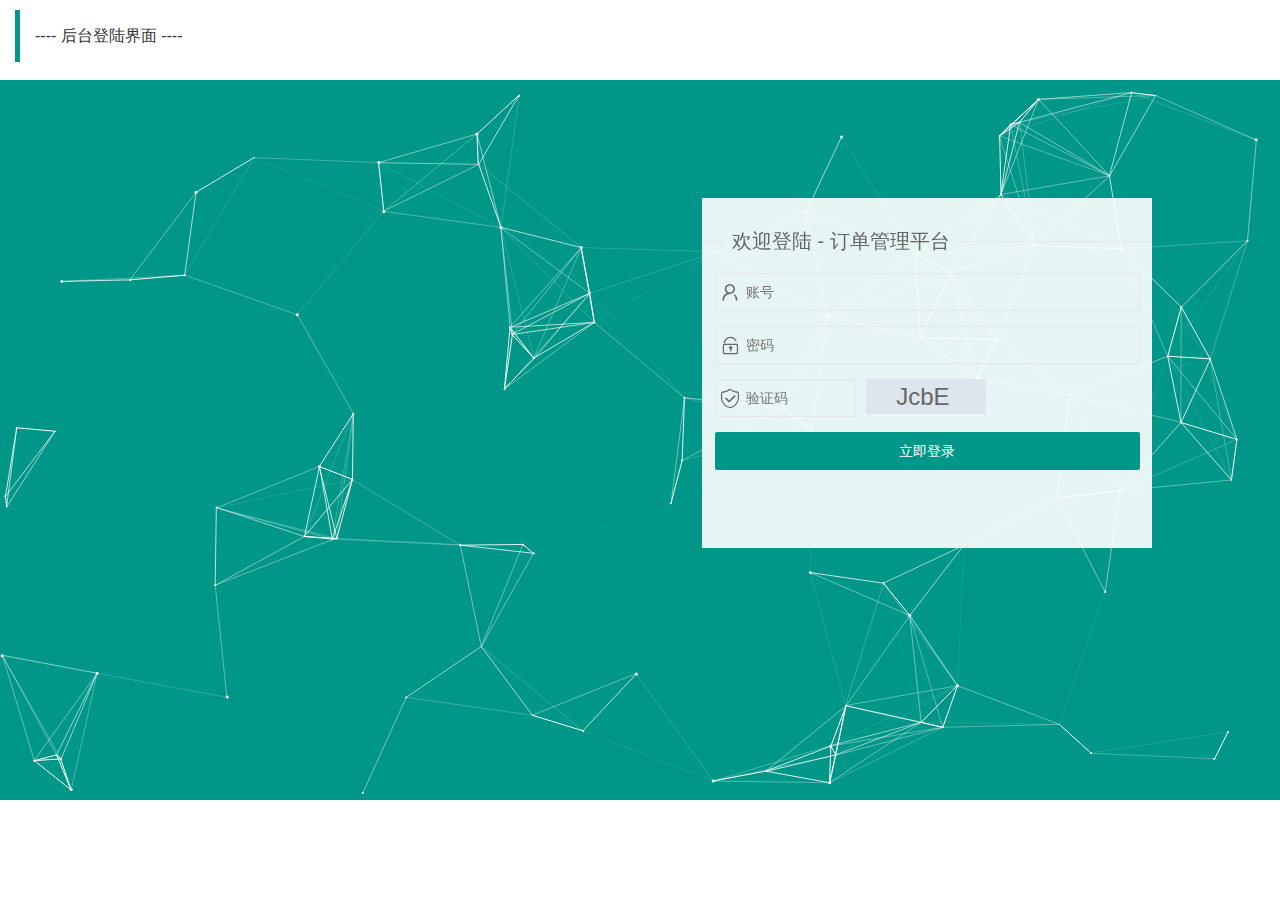
==== commit 7a445721: "可以了" ====
--- a/test1/login.html
+++ b/test1/login.html
@@ -75,14 +75,14 @@
         <form class="layui-form zyl_pad_01">
             <div class="layui-col-sm12 layui-col-md12">
                 <div class="layui-form-item">
-                    <input type="text" name="username" lay-verify="required|userName" autocomplete="off"
+                    <input type="text" name="username" id="username" lay-verify="required|userName" autocomplete="off"
                            placeholder="账号" class="layui-input">
                     <i class="layui-icon layui-icon-username zyl_lofo_icon"></i>
                 </div>
             </div>
             <div class="layui-col-sm12 layui-col-md12">
                 <div class="layui-form-item">
-                    <input type="password" name="password" lay-verify="required|pass" autocomplete="off"
+                    <input type="password" name="password" id="password" lay-verify="required|pass" autocomplete="off"
                            placeholder="密码"
                            class="layui-input">
                     <i class="layui-icon layui-icon-password zyl_lofo_icon"></i>
@@ -143,17 +143,18 @@
 
         //监听提交
         form.on('submit(login)', function (data) {
-            // layer.alert(JSON.stringify(data.field), {
-            //     title: '最终的提交信息'
-            // })
-            $.post('login', data.field, function (res) {
-                if (res == 200) {
-                    layer.msg('登录成功', {'icon': 6, 'time': 800}, function () {
+            layer.load();
+            $.post('login', {'username': $('#username').val(), 'password': $('#password').val()}, function (res) {
+                var r = JSON.parse(res);
+                console.log(r)
+                if (r.result == true) {
+                    layer.msg(r.text, {icon: 1, time: 2000}, function () {
                         window.location.href = 'index';
-                    })
+                    });
                 } else {
-                    layer.msg('登录失败', {'icon': 5, 'time': 2000})
-                    window.location.reload();
+                    layer.msg(r.text, {icon: 5, time: 3000}, function () {
+                        window.location.reload();
+                    });
                 }
             })
             return false;
